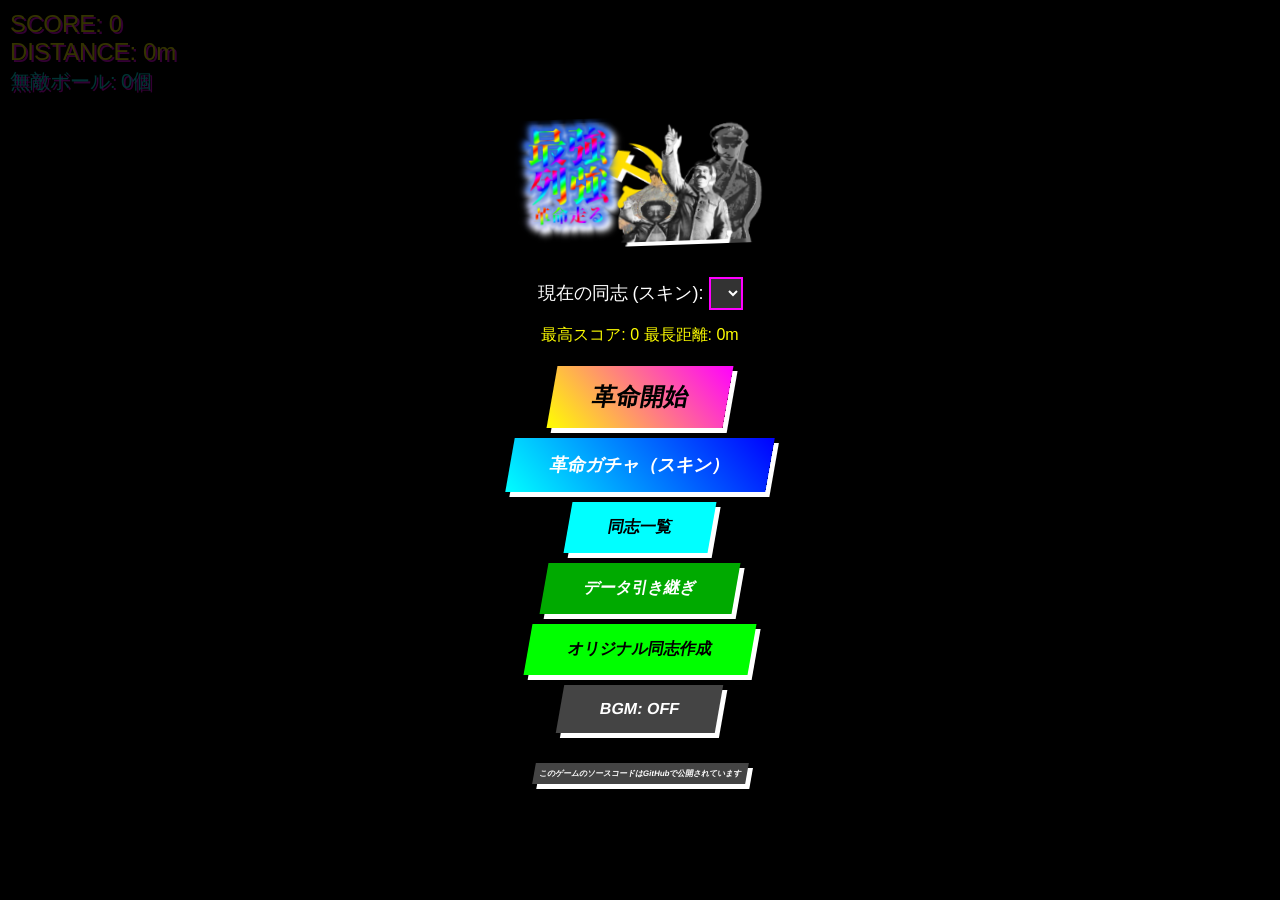
==== index.html @ c0d8f89d "index.html を更新" ====
<!DOCTYPE html>
<html lang="ja">
<head>
    <link rel="apple-touch-icon" sizes="192x192" href="icon192x192.png">
    <link rel="manifest" href="manifest.json">
    <script>
    if ('serviceWorker' in navigator) {
        navigator.serviceWorker.register('sw.js');
    }
    </script>
    <link rel="icon" type="image/x-icon" href="icon.ico">

    <meta charset="UTF-8">
    <meta name="viewport" content="width=device-width, initial-scale=1.0, user-scalable=no, viewport-fit=cover">
    <title>最強列強革命走る</title>
    <style>
        body { 
            margin: 0; 
            overflow: hidden; 
            font-family: 'Impact', sans-serif; 
            background: #000; 
            touch-action: none; 
        }
        
        #game-ui { 
            position: absolute; 
            top: 0; 
            left: 0; 
            width: 100%; 
            height: 100%; 
            pointer-events: none; 
        }
        
        /* スコア・情報表示 */
        #score-board {
            position: absolute; 
            top: calc(10px + env(safe-area-inset-top)); 
            left: calc(10px + env(safe-area-inset-left));
            color: yellow; 
            font-size: 24px; 
            text-shadow: 2px 2px 0 #f0f; 
            z-index: 10; 
        }
        #muteki-count { color: cyan; font-size: 20px; }

        /* 一時停止ボタン */
        #pause-button {
            position: absolute;
            top: calc(10px + env(safe-area-inset-top));
            right: calc(10px + env(safe-area-inset-right));
            font-size: 24px;
            font-weight: bold;
            background: #ff0;
            color: #000;
            border: 2px solid #fff;
            width: 40px;
            height: 40px;
            cursor: pointer;
            pointer-events: auto; /* ★重要 */
            z-index: 15;
            padding: 0;
            line-height: 36px;
        }
        
        /* オーバーレイ共通 */
        #start-screen, #game-over-screen, #gacha-selection-screen, #gacha-screen, #save-load-screen, #pause-screen, #skin-list-screen, #custom-skin-screen {
            position: absolute; top: 0; left: 0; width: 100%; height: 100%;
            background: rgba(0, 0, 0, 0.8);
            display: flex; flex-direction: column; align-items: center; justify-content: center;
            pointer-events: auto; z-index: 20;
            padding-top: env(safe-area-inset-top);
            padding-bottom: env(safe-area-inset-bottom);
            padding-left: env(safe-area-inset-left);
            padding-right: env(safe-area-inset-right);
            box-sizing: border-box;
            overflow-y: auto; /* コンテンツが多い場合にスクロール */
        }
        
        h1 { 
            color: #ff0055; 
            font-size: 40px; 
            margin-bottom: 10px; 
            text-transform: uppercase; 
            transform: rotate(-2deg); 
            text-shadow: 4px 4px 0 #fff; 
            text-align: center;
        }

        /* ▼▼▼ 追加: タイトルロゴ画像用スタイル ▼▼▼ */
        #title-logo {
            max-width: 90%;      /* 画面からはみ出さないように */
            height: auto;        /* 比率を維持 */
            margin-bottom: 20px;
            filter: drop-shadow(4px 4px 0 #fff); /* 元のテキストのような影をつける */
            transform: rotate(-2deg); /* 元のテキストのような傾きをつける */
        }
        /* ▲▲▲ 追加 ▲▲▲ */

        p { color: white; text-align: center; max-width: 80%; }
        
        button {
            background: linear-gradient(45deg, #ff0, #f0f); border: none; padding: 15px 40px;
            font-size: 24px; font-weight: bold; color: #000; cursor: pointer; margin-top: 20px;
            transform: skew(-10deg); box-shadow: 5px 5px 0 #fff;
        }
        button:active { transform: skew(-10deg) translate(2px, 2px); box-shadow: 3px 3px 0 #fff; }
        button:disabled {
            background: #777;
            color: #aaa;
            box-shadow: 5px 5px 0 #555;
            cursor: not-allowed;
        }

        /* ガチャ演出用 */
        #torotuki-container { position: relative; width: 200px; height: 200px; margin-bottom: 20px; }
        #torotuki-img { width: 100%; height: 100%; object-fit: contain; transition: filter 0.1s; }
        #pickaxe { 
            position: absolute; top: -50px; right: -50px; font-size: 60px; 
            transition: transform 0.3s ease-in; opacity: 0; 
        }
        #gacha-info {
            color: white; font-size: 18px; text-align: center;
        }
        .shake { animation: shake 0.5s; }
        @keyframes shake {
            0% { transform: translate(1px, 1px) rotate(0deg); }
            10% { transform: translate(-1px, -2px) rotate(-1deg); }
            /* (中略) */
            100% { transform: translate(1px, -2px) rotate(-1deg); }
        }

        /* データ引き継ぎ用 */
        #save-load-screen textarea {
            width: 80%;
            height: 100px;
            margin-top: 15px;
            font-size: 14px;
        }
        
        #skin-list-container {
            width: 80%; max-width: 500px; height: 60vh; 
            background: #222; border: 2px solid #0ff; 
            overflow-y: auto; padding: 10px; 
            box-sizing: border-box; text-align: left;
        }
        #skin-list-container h3 {
            color: white; margin: 15px 0 5px 0;
            border-bottom: 1px solid #555;
        }
        #skin-list-container div {
            padding: 8px; border-bottom: 1px solid #444; 
            display: flex; justify-content: space-between; 
            align-items: center; flex-wrap: wrap;
        }
        #skin-list-container .owned {
            color: #0f0; font-weight: bold; white-space: nowrap; padding-right: 10px;
        }
        #skin-list-container .not-owned {
            color: #888; white-space: nowrap; padding-right: 10px;
        }
        #skin-list-container .skin-prob {
            color: #ff0; font-size: 14px; white-space: nowrap;
        }


        .hidden { display: none !important; }
    </style>
</head>
<body>

    <img id="custom-skin-gif-source" style="display: none;" crossOrigin="anonymous">
    <div id="game-ui">
        <div id="score-board">
            SCORE: <span id="score-val">0</span><br>
            DISTANCE: <span id="distance-val">0</span>m<br>
            <span id="muteki-count">無敵ボール: 0個</span>
        </div>
        <button id="pause-button" class="hidden" onclick="togglePause()">II</button>
    </div>

    <div id="start-screen">
        <img src="title.png" id="title-logo" alt="最強列強革命走る" width="250px">
        
        <div style="color: white; margin-top: 15px; font-size: 18px;">
            <label>現在の同志 (スキン): </label>
            <select class="skin-selector" onchange="changeSkin(this.value)" style="font-size: 16px; padding: 5px; background: #333; color: white; border: 2px solid #f0f;">
                </select>
        </div>
        
        <p style="color: yellow; font-size: 16px; margin-top: 15px; margin-bottom: 0;">
            <span>
            最高スコア: <span id="high-score-start">0</span>
            最長距離: <span id="high-distance-start">0</span>m
            </span>
        </p>
        
        <button onclick="startGame(false)">革命開始</button>

        <button id="awakening-start-btn" onclick="startAwakeningGame()" class="hidden" style="background: linear-gradient(45deg, #ff0, #f80); color: #000; margin-top: 10px; font-size: 18px;">
            覚醒スタート (5000mから)
        </button>
        <button id="awakening-unlock-btn" onclick="unlockAwakening()" class="hidden" style="background: linear-gradient(45deg, #f00, #a00); color: white; margin-top: 10px; font-size: 18px;">
            覚醒スタート解放 (無敵 200個消費)
        </button>
        <button onclick="openGachaSelection()" style="background: linear-gradient(45deg, #0ff, #00f); color: white; margin-top: 10px; font-size: 18px;">革命ガチャ（スキン）</button>
        <button onclick="openSkinListScreen()" style="background: #0ff; color: #000; margin-top: 10px; font-size: 16px;">同志一覧</button> <button onclick="openSaveLoadScreen()" style="background: #0a0; color: white; margin-top: 10px; font-size: 16px;">データ引き継ぎ</button>
        <button onclick="openCustomSkinScreen()" style="background: #0f0; color: #000; margin-top: 10px; font-size: 16px;">オリジナル同志作成</button>
        <button id="bgm-toggle-start" onclick="toggleBGM()" style="background: #444; color: white; margin-top: 10px; font-size: 16px;">BGM: OFF</button>
        <button onclick="location.href='https://github.com/iamthe000/SaikyoRekkyoKakumeiHashiru/blob/main/index.html'" style="background: #444; color: white;padding: 5px; margin-top: 30px; font-size: 8px;">このゲームのソースコードはGitHubで公開されています</button>

        </div>

    <div id="game-over-screen" class="hidden">
        <h1 style="color: cyan;">粛清されました</h1>
        <p>スコア: <span id="final-score">0</span></p>
        <p>走行距離: <span id="final-distance">0</span>m</p>
        
        <p style="color: yellow; font-size: 16px;">
            <span>(最高スコア: <span id="high-score-over">0</span> | 最長距離: <span id="high-distance-over">0</span>m)</span>
        </p>

        <button onclick="resetGame(false)">再革命</button>

        <button id="awakening-start-btn-over" onclick="startAwakeningGame()" class="hidden" style="background: linear-gradient(45deg, #ff0, #f80); color: #000; margin-top: 10px; font-size: 18px;">
            覚醒スタート (5000mから)
        </button>
        <button id="awakening-unlock-btn-over" onclick="unlockAwakening()" class="hidden" style="background: linear-gradient(45deg, #f00, #a00); color: white; margin-top: 10px; font-size: 18px;">
            覚醒スタート解放 (無敵 200個消費)
        </button>
        <button onclick="openGachaSelection()" style="background: linear-gradient(45deg, #0ff, #00f); color: white; margin-top: 10px; font-size: 18px;">革命ガチャ</button>
        <div style="color: white; margin-top: 15px; font-size: 18px;">
            <label>現在の同志 (スキン): </label>
            <select class="skin-selector" onchange="changeSkin(this.value)" style="font-size: 16px; padding: 5px; background: #333; color: white; border: 2px solid #f0f;">
                </select>
        </div>
        <button onclick="openSkinListScreen()" style="background: #0ff; color: #000; margin-top: 10px; font-size: 16px;">同志一覧</button> <button onclick="openSaveLoadScreen()" style="background: #0a0; color: white; margin-top: 10px; font-size: 16px;">データ引き継ぎ</button>
        <button onclick="openCustomSkinScreen()" style="background: #0f0; color: #000; margin-top: 10px; font-size: 16px;">オリジナル同志作成</button>
        
        <button id="bgm-toggle-over" onclick="toggleBGM()" style="background: #444; color: white; margin-top: 10px; font-size: 16px;">BGM: OFF</button>
        </div>

    <div id="gacha-selection-screen" class="hidden">
        <h1 style="color: #ffaa00;">同志召喚</h1>
        <p>どのガチャを引きますか？</p>

        <button onclick="openGacha('rare')" style="background: linear-gradient(45deg, #f0f, #a0f); color: white; margin-top: 20px; font-size: 20px;">
            資本主義の奴隷ガチャ (レア)
        </button>
        <button onclick="openGacha('normal')" style="background: linear-gradient(45deg, #0ff, #00f); color: white; margin-top: 10px; font-size: 20px;">
            トロツキーワクワクガチャ (ノーマル)
        </button>
        <button onclick="" style="background: #444; color: white; margin-top: 10px; font-size: 16px;" disabled>
            期間限定ガチャ (開発中)
        </button>
        <button onclick="closeGachaSelection()" style="background: #555; font-size: 16px; margin-top: 30px;">戻る</button>
    </div>
    <div id="gacha-screen" class="hidden">
        <h1 id="gacha-title" style="color: #ffaa00;">同志召喚</h1>
        <div id="torotuki-container">
            <img id="torotuki-img" src="" alt="Target">
            <div id="pickaxe">⛏️</div>
        </div>
        <div id="gacha-info">
            <p id="gacha-cost-text"></p>
            <p>所持: <span id="gacha-muteki-count">0</span>個</p>
        </div>
        <div id="gacha-result" style="font-size: 20px; color: yellow; height: 30px;"></div>
        <button id="gacha-button" onclick="runGachaHandler()"></button>
        <button onclick="closeGacha()" style="background: #555; font-size: 16px; margin-top: 10px;">ガチャ選択に戻る</button>
    </div>

    <div id="save-load-screen" class="hidden">
        <h1 style="color: #0a0;">データ引き継ぎ</h1>
        <p>
            セーブ: 現在のデータをコードとして発行します。<br>
            ロード: コードを入力してデータを復元します。
        </p>
        
        <button onclick="generateSaveCode()" style="font-size: 18px;">セーブ (コード発行)</button>
        
        <textarea id="save-load-code" placeholder="ここに発行されたコードを貼り付け"></textarea>
        
        <button onclick="executeLoadCode()" style="background: #00f; color: white; font-size: 18px;">ロード (実行)</button>
        
        <button onclick="closeSaveLoadScreen()" style="background: #555; font-size: 16px; margin-top: 10px;">戻る</button>
    </div>

    <div id="pause-screen" class="hidden">
        <h1 style="color: #ff0;">一時停止</h1>
        <button onclick="togglePause()">革命続行</button>
        <button onclick="returnToStart()" style="background: #888; color: white; margin-top: 10px; font-size: 18px;">革命を中断 (タイトルへ)</button>
    </div>

    <div id="skin-list-screen" class="hidden">
        <h1 style="color: #0ff;">同志一覧</h1>
        <p>所持している同志 (スキン) と、召喚可能な同志の一覧です。</p>
        <div id="skin-list-container">
            </div>
        <button onclick="closeSkinListScreen()" style="background: #555; font-size: 16px; margin-top: 10px;">戻る</button>
    </div>

    <div id="custom-skin-screen" class="hidden">
        <h1 style="color: #0f0;">オリジナル同志作成</h1>
        <p>
            ここに画像をアップロードして、<br>
            あなただけのオリジナル同志（スキン）を作成できます。
        </p>
        <p style="font-size: 16px; color: #ff0; border: 1px solid #ff0; padding: 10px; max-width: 80%;">
            <strong>注意:</strong><br>
            ・アップロードした同志は、このブラウザ（キャッシュ）がクリアされると消えてしまいます。<br>
            ・「データ引き継ぎ」機能では保存されません。<br>
            ・引き継ぎやキャッシュクリア後は、再度アップロードが必要です。
        </p>
        
        <input type="file" id="custom-skin-upload" accept="image/png, image/jpeg, image/gif" style="margin-top: 20px; color: white; font-size: 16px;">
        <div style="margin-top: 15px;">
            <img id="custom-skin-preview" src="" alt="Preview" style="max-width: 150px; max-height: 150px; border: 2px solid #555; background: #333; display: none;">
        </div>
        
        <button id="custom-skin-save" onclick="saveCustomSkin()" style="font-size: 18px;" disabled>この同志で決定</button>
        <button onclick="closeCustomSkinScreen()" style="background: #555; font-size: 16px; margin-top: 10px;">戻る</button>
    </div>


    <audio id="bgm-player" src="bgm.mp3" loop preload="auto"></audio>
    <script src="https://cdnjs.cloudflare.com/ajax/libs/three.js/r128/three.min.js"></script>

    <script>
        // ==========================================
        // 設定・グローバル変数
        // ==========================================
        let scene, camera, renderer;
        let player, playerTexture, textureLoader;
        let clock, delta;
        let isPlaying = false;
        let isPaused = false; 
        let score = 0;
        let speed = 15;
        let distance = 0; // 走行距離
        let highScore = 0; 
        let highDistance = 0; 

        // ▼▼▼ 追加 (覚醒スタート用) ▼▼▼
        let isAwakeningUnlocked = false; 
        const AWAKENING_UNLOCK_COST = 200;
        const AWAKENING_START_DISTANCE = 5000;
        const AWAKENING_START_SPEED = 47; // 5000m到達時の想定スピード (計算値)
        const AWAKENING_START_SCORE = 5000; // 距離と合わせる
        // ▲▲▲ 追加 ▲▲▲

        // --- データ管理 ---
        let mutekiBalls = 0;
        let currentSkin = 'player.png';
        let ownedSkins = new Set(['player.png']); // デフォルトスキン
        const NORMAL_GACHA_COST = 20; // ▼ 変更: トロツキーワクワクガチャのコスト
        const RARE_GACHA_COST = 50; // ▼ 追加: 資本主義の奴隷ガチャのコスト
        let currentGachaType = 'normal'; // ▼ 追加: 現在開いているガチャの種類 ('normal' or 'rare')

        const SKIN_LIST = [
            'player.png', 'player2.jpg', 'player3.jpg', 'player4.jpg', 'player5.jpg', 'player6.jpg', 'player7.jpg', 'player8.jpg', 'player9.jpg', 'player10.jpg', 'player11.jpg', 'player12.jpg', 'player13.jpg', 'player14.jpg', 'player15.jpg', 'player16.jpg', 'player17.jpg'
        ];
        const SAVE_DATA_KEY = 'revolutionRunData';

        // ▼▼▼ 追加/変更 (カスタムスキン用) ▼▼▼
        const CUSTOM_SKIN_ID = 'custom_skin.png'; // カスタムスキンの内部ID
        const CUSTOM_SKIN_KEY = 'revolutionRunCustomSkin'; // localStorageキー (DataURL)
        const CUSTOM_SKIN_TYPE_KEY = 'revolutionRunCustomSkinType'; // ( 'static' or 'gif' )
        let customSkinDataURL = null; // カスタムスキンのData URLを保持
        let isCustomSkinAnimated = false; // カスタムスキンがGIFかどうか
        let customSkinGifElement; // GIFアニメーション用の <img> 要素
        // ▲▲▲ 追加/変更 ▲▲▲

        // レーン設定
        let currentLane = 0; 
        const LANE_WIDTH = 3.0; 
        let targetX = 0;

        // アクション状態
        let isJumping = false;
        let isCrouching = false;
        let jumpVelocity = 0;
        let gravity = -35;
        let crouchTimer = 0;

        // オブジェクト管理
        let obstacles = [];
        let lastObstacleTypes = []; // 障害物生成の履歴
        
        // 画像パス (ガチャのターゲット画像)
        const TOROTUKI_IMG_SRC = 'torotuki.jpg';
        const BERLIN_WALL_IMG_SRC = 'BerlinWall.jpg'; // ▼ 追加: レアガチャ用ターゲット画像

        // BGM用
        let bgmElement;
        let isBGMEnabled = false; 
        const BGM_SAVE_KEY = 'revolutionRunBGM';

        // ガチャ用レアスキン
        const RARE_SKINS = [
            { name: 'fuziwara.jpg', rate: 0.005, rarity: "超絶革命" }, // 0.5%
            { name: 'kora_torotuki.png', rate: 0.005, rarity: "超絶革命" }, // 0.5%
            { name: 'sonbun.jpg', rate: 0.01, rarity: "超革命的" }, // 1%
            { name: 'poru.jpg', rate: 0.01, rarity: "超革命的" }, // 1%
            { name: 'ejof.png', rate: 0.01, rarity: "超革命的" }, 
            { name: 'matoryo.png', rate: 0.1, rarity: "超革命的" }, // 10%
            { name: TOROTUKI_IMG_SRC, rate: 0.01, rarity: "革命的" } // 1% (元の1%)
        ];

        // ==========================================
        // 初期化・セットアップ
        // ==========================================
        function init() {
            textureLoader = new THREE.TextureLoader(); 
            
            // シーン
            scene = new THREE.Scene();
            scene.background = new THREE.Color(0x110022); 
            scene.fog = new THREE.FogExp2(0x110022, 0.02);

            // カメラ
            camera = new THREE.PerspectiveCamera(60, window.innerWidth / window.innerHeight, 0.1, 100);
            camera.position.set(0, 9, 12);
            camera.lookAt(0, 0, -5);

            // レンダラー
            renderer = new THREE.WebGLRenderer({ antialias: true });
            renderer.setSize(window.innerWidth, window.innerHeight);
            renderer.shadowMap.enabled = true;
            document.body.appendChild(renderer.domElement);

            // ライト
            const ambientLight = new THREE.AmbientLight(0xffffff, 0.6);
            scene.add(ambientLight);
            const dirLight = new THREE.DirectionalLight(0xffffff, 0.8);
            dirLight.position.set(10, 20, 10);
            dirLight.castShadow = true;
            scene.add(dirLight);

            // 床
            const gridHelper = new THREE.GridHelper(200, 100, 0xff0055, 0x222222);
            gridHelper.position.y = 0;
            scene.add(gridHelper);

            // プレイヤー生成
            createPlayer();

            // ▼ 変更: 初期化時の画像セットアップを削除し、openGachaSelectionへ移譲
            // setupGachaImages(); 
            // ▲ 変更

            // ▼▼▼ 追加/変更 ▼▼▼
            setupCustomSkinUploader();
            customSkinGifElement = document.getElementById('custom-skin-gif-source');
            // ▲▲▲ 追加/変更 ▲▲▲

            // イベントリスナー
            window.addEventListener('resize', onWindowResize);
            setupInputs(); 

            // BGMセットアップ
            bgmElement = document.getElementById('bgm-player');
            loadBGMSetting(); 
            updateBGMButtonUI();
            bgmElement.muted = true; 

            // ★ロード処理
            loadData(); // この中でスキンセレクターUIとハイスコアUIと覚醒UIが更新される

            // ループ開始
            clock = new THREE.Clock();
            animate();
        }

        // プレイヤー作成
        function createPlayer() {
            const geometry = new THREE.PlaneGeometry(1.5, 1.5);
            const material = new THREE.MeshBasicMaterial({ 
                map: null, 
                transparent: true, 
                side: THREE.DoubleSide 
            });
            player = new THREE.Mesh(geometry, material);
            player.position.y = 0.75;
            scene.add(player);
            applySkin(currentSkin);
        }

        // ▼▼▼ 変更 (GIF対応のため applySkin を大幅に変更) ▼▼▼
        // スキンを適用する関数
        function applySkin(skinName) {
            
            const onTextureError = (err) => {
                console.error('スキン画像の読み込み失敗:', skinName, err);
                if (player) {
                    player.material.map = createPlaceholderTexture('#ffffff');
                    player.material.needsUpdate = true;
                }
            };

            if (skinName === CUSTOM_SKIN_ID) {
                // --- カスタムスキンの場合 ---
                if (isCustomSkinAnimated && customSkinDataURL) {
                    // 1. アニメーションGIF の場合
                    try {
                        // <img> 要素のsrcをセット
                        if (customSkinGifElement.src !== customSkinDataURL) {
                            customSkinGifElement.src = customSkinDataURL;
                        }
                        
                        // <img> 要素から新しいTextureを作成
                        const gifTexture = new THREE.Texture(customSkinGifElement);
                        gifTexture.needsUpdate = true; // 最初のフレームをアップロード
                        
                        if (player) {
                            player.material.map = gifTexture;
                            player.material.needsUpdate = true;
                        }
                        currentSkin = skinName;

                    } catch (e) {
                        onTextureError(e);
                    }
                } else if (customSkinDataURL) {
                    // 2. 静止画 (PNG/JPG) の場合
                    textureLoader.load(customSkinDataURL, 
                        (tex) => {
                            if (player) {
                                player.material.map = tex;
                                player.material.needsUpdate = true;
                            }
                            currentSkin = skinName; 
                        },
                        undefined, 
                        onTextureError
                    );
                } else {
                    // 3. データが失われている場合
                    console.warn("カスタムスキンが選択されていますが、データが見つかりません。デフォルトに戻します。");
                    applySkin('player.png'); // デフォルトスキンを適用
                    currentSkin = 'player.png'; // currentSkinもリセット
                    return;
                }
            } else {
                // --- 通常のスキンの場合 ---
                textureLoader.load(skinName, 
                    (tex) => {
                        if (player) {
                            player.material.map = tex;
                            player.material.needsUpdate = true;
                        }
                        currentSkin = skinName; 
                    },
                    undefined, 
                    onTextureError
                );
            }
        }
        // ▲▲▲ 変更 ▲▲▲

        // 画像がない場合の代替テクスチャ生成
        function createPlaceholderTexture(color) {
            const canvas = document.createElement('canvas');
            canvas.width = 128; canvas.height = 128;
            const ctx = canvas.getContext('2d');
            ctx.fillStyle = color;
            ctx.beginPath(); ctx.arc(64, 64, 60, 0, Math.PI*2); ctx.fill();
            ctx.fillStyle = 'black';
            ctx.fillRect(40, 45, 15, 25); ctx.fillRect(73, 45, 15, 25);
            ctx.beginPath(); ctx.arc(64, 85, 20, 0, Math.PI, false); ctx.stroke();
            return new THREE.CanvasTexture(canvas);
        }

        // 「無敵」ボールのテクスチャ生成
        function createMutekiTexture() {
            const canvas = document.createElement('canvas');
            canvas.width = 128; canvas.height = 128;
            const ctx = canvas.getContext('2d');
            ctx.fillStyle = `hsl(${Math.random() * 360}, 100%, 50%)`;
            ctx.beginPath(); ctx.arc(64, 64, 64, 0, Math.PI*2); ctx.fill();
            ctx.fillStyle = 'white';
            ctx.font = 'bold 40px Arial';
            ctx.textAlign = 'center';
            ctx.textBaseline = 'middle';
            ctx.fillText('無敵', 64, 64);
            return new THREE.CanvasTexture(canvas);
        }

        // ==========================================
        // ゲームループ
        // ==========================================
        function animate() {
            requestAnimationFrame(animate);
            delta = clock.getDelta();

            if (isPlaying && !isPaused) {
                updateGame(delta);
            }
            
            // ▼▼▼ 追加 (GIFアニメーションの更新) ▼▼▼
            if (currentSkin === CUSTOM_SKIN_ID && isCustomSkinAnimated && player.material.map) {
                // GIFが設定されている場合、毎フレームテクスチャを更新
                player.material.map.needsUpdate = true;
            }
            // ▲▲▲ 追加 ▲▲▲

            renderer.render(scene, camera);
        }

        function updateGame(dt) {
            speed += dt * 0.2;
            score += Math.floor(speed * dt);
            distance += speed * dt; // 走行距離を加算
            
            // UI更新
            document.getElementById('score-val').innerText = score;
            document.getElementById('distance-val').innerText = Math.floor(distance);

            player.position.x += (targetX - player.position.x) * 10 * dt;

            if (isJumping) {
                player.position.y += jumpVelocity * dt;
                jumpVelocity += gravity * dt;

                if (isCrouching) {
                    player.scale.y = THREE.MathUtils.lerp(player.scale.y, 0.5, 15 * dt);
                    if (player.position.y <= 0.375) { 
                        player.position.y = 0.375;
                        isJumping = false;
                        jumpVelocity = 0;
                    }
                } else {
                    player.scale.y = THREE.MathUtils.lerp(player.scale.y, 1.0, 15 * dt);
                    if (player.position.y <= 0.75) {
                        player.position.y = 0.75;
                        isJumping = false;
                        jumpVelocity = 0;
                    }
                }
            
            } else if (isCrouching) {
                player.scale.y = THREE.MathUtils.lerp(player.scale.y, 0.5, 15 * dt);
                player.position.y = 0.375;
                crouchTimer -= dt; 
                if (crouchTimer <= 0) { 
                    isCrouching = false;
                }

            } else {
                player.scale.y = THREE.MathUtils.lerp(player.scale.y, 1.0, 15 * dt);
                player.position.y = 0.75;
            }

            player.lookAt(camera.position);

            if (Math.random() < 0.05) {
                spawnObstacle();
            }

            for (let i = obstacles.length - 1; i >= 0; i--) {
                let obj = obstacles[i];
                obj.position.z += speed * dt;

                if (obj.userData.type === 'ball') {
                    obj.rotation.y += 5 * dt;
                    obj.rotation.x += 2 * dt;
                }

                if (Math.abs(obj.position.z - player.position.z) < 0.8) {
                    if (Math.abs(obj.position.x - player.position.x) < 1.0) {
                        checkCollision(obj, i);
                    }
                }

                if (obj.position.z > 5) {
                    scene.remove(obj);
                    obstacles.splice(i, 1);
                }
            }
        }

        // ==========================================
        // 障害物・アイテム生成
        // ==========================================
        function spawnObstacle() {
            if (obstacles.length > 0) {
                const lastObj = obstacles[obstacles.length - 1];
                if (lastObj.position.z > -25) return;
            }

            const laneIndex = Math.floor(Math.random() * 3) - 1; // -1, 0, 1
            const posX = laneIndex * LANE_WIDTH;
            let typeRand = Math.random();

            // 3連続で紫の壁(pillar)が出現するのを防ぐ
            if (lastObstacleTypes.length === 2 && lastObstacleTypes.every(t => t === 'pillar')) {
                typeRand = Math.random() * 0.7; // pillarでない障害物を強制的に生成
            }

            let mesh;
            let type = '';

            if (typeRand < 0.2) {
                const geometry = new THREE.SphereGeometry(0.5, 16, 16);
                const material = new THREE.MeshBasicMaterial({ map: createMutekiTexture() });
                mesh = new THREE.Mesh(geometry, material);
                mesh.position.set(posX, 0.5, -50);
                type = 'ball';
            } else if (typeRand < 0.5) {
                const geometry = new THREE.BoxGeometry(2.5, 1.2, 0.5);
                const material = new THREE.MeshStandardMaterial({ color: 0xff0000 });
                mesh = new THREE.Mesh(geometry, material);
                mesh.position.set(posX, 0.6, -50);
                type = 'wall';
            } else if (typeRand < 0.7) {
                const geometry = new THREE.CylinderGeometry(1.5, 1.5, 1.0, 16, 1, true, 0, Math.PI);
                const material = new THREE.MeshStandardMaterial({ color: 0x888888, side: THREE.DoubleSide });
                mesh = new THREE.Mesh(geometry, material);
                mesh.rotation.z = Math.PI / 2; 
                mesh.rotation.y = Math.PI / 2;
                mesh.position.set(posX, 0.5, -50);
                type = 'tunnel';
            } else {
                const geometry = new THREE.BoxGeometry(1, 4, 1);
                const material = new THREE.MeshStandardMaterial({ color: 0x5500aa });
                mesh = new THREE.Mesh(geometry, material);
                mesh.position.set(posX, 2, -50);
                type = 'pillar';
            }

            // 履歴を更新
            lastObstacleTypes.push(type);
            if (lastObstacleTypes.length > 2) {
                lastObstacleTypes.shift();
            }

            mesh.userData = { type: type, isObstacle: true };
            scene.add(mesh);
            obstacles.push(mesh);
        }

        // ==========================================
        // 当たり判定ロジック
        // ==========================================
        function checkCollision(obj, index) {
            const type = obj.userData.type;

            if (type === 'ball') {
                mutekiBalls++;
                score += 1000;
                updateMutekiCountUI();
                updateAwakeningUI(); 
                saveData(); 
                scene.remove(obj);
                obstacles.splice(index, 1);
            } else if (type === 'wall') {
                if (player.position.y < 1.2) {
                    gameOver();
                }
            } else if (type === 'tunnel') {
                if (!isCrouching) {
                    gameOver();
                }
            } else if (type === 'pillar') {
                gameOver();
            }
        }

        // 無敵ボールのUIを更新する関数
        function updateMutekiCountUI() {
            document.getElementById('muteki-count').innerText = `無敵ボール: ${mutekiBalls}個`;
        }

        // ==========================================
        // 入力処理 (スマホスワイプ対応)
        // ==========================================
        function setupInputs() {
            document.addEventListener('keydown', (e) => {
                if (!isPlaying) return;

                if (e.code === 'KeyP' || e.code === 'Escape') {
                    togglePause();
                    return; 
                }
                if (isPaused) return; 

                if (e.code === 'ArrowLeft') moveLane(-1);
                if (e.code === 'ArrowRight') moveLane(1);
                if (e.code === 'ArrowUp') doJump();
                if (e.code === 'ArrowDown') doCrouch();
            });

            let touchStartX = 0;
            let touchStartY = 0;

            document.addEventListener('touchstart', (e) => {
                if (!isPlaying || isPaused) return; 
                touchStartX = e.touches[0].clientX;
                touchStartY = e.touches[0].clientY;
            }, { passive: true });

            document.addEventListener('touchend', (e) => {
                if (!isPlaying || isPaused) return;
                let touchEndX = e.changedTouches[0].clientX;
                let touchEndY = e.changedTouches[0].clientY;
                let diffX = touchEndX - touchStartX;
                let diffY = touchEndY - touchStartY;

                if (Math.abs(diffX) > Math.abs(diffY)) {
                    if (Math.abs(diffX) > 30) {
                        if (diffX > 0) moveLane(1);
                        else moveLane(-1);
                    }
                } 
                else {
                    if (Math.abs(diffY) > 30) {
                        if (diffY < 0) doJump();
                        else doCrouch();
                    }
                }
            }, false);
        }

        function moveLane(dir) {
            currentLane += dir;
            if (currentLane < -1) currentLane = -1;
            if (currentLane > 1) currentLane = 1;
            targetX = currentLane * LANE_WIDTH;
        }

        function doJump() {
            if (!isJumping) {
                isJumping = true;
                jumpVelocity = 12;
            }
        }

        function doCrouch() {
            if (isJumping) {
                if (jumpVelocity > -15) { 
                    jumpVelocity = -25;
                }
            } else { 
                isCrouching = true;
                crouchTimer = 0.8; 
            }
        }

        // ==========================================
        // ゲーム進行管理
        // ==========================================

        function togglePause() {
            if (!isPlaying) return; 

            isPaused = !isPaused;
            const pauseScreen = document.getElementById('pause-screen');

            if (isPaused) {
                pauseScreen.classList.remove('hidden');
                if (bgmElement) {
                    bgmElement.pause(); 
                }
            } else {
                pauseScreen.classList.add('hidden');
                playBGM(); 
            }
        }

        function returnToStart() {
            document.getElementById('pause-screen').classList.add('hidden');
            document.getElementById('pause-button').classList.add('hidden');
            
            isPlaying = false;
            isPaused = false;
            
            if (bgmElement) {
                bgmElement.pause();
                bgmElement.currentTime = 0; 
            }

            document.getElementById('start-screen').classList.remove('hidden');
            
            obstacles.forEach(o => scene.remove(o));
            obstacles = [];
            
            resetGameVals();
            updateSkinSelectorUI();
            updateHighScoreUI(); 
            updateAwakeningUI(); 
        }


        function startGame(isAwakening = false) { 
            document.getElementById('start-screen').classList.add('hidden');
            resetGameVals(isAwakening); 
            isPlaying = true;
            playBGM(); 
            document.getElementById('pause-button').classList.remove('hidden'); 
        }

        function gameOver() {
            isPlaying = false;
            document.getElementById('pause-button').classList.add('hidden'); 
            
            if (score > highScore) {
                highScore = score;
            }
            const finalDist = Math.floor(distance);
            if (finalDist > highDistance) {
                highDistance = finalDist;
            }
            saveData(); 
            updateHighScoreUI();
            updateAwakeningUI(); 
            
            document.getElementById('game-over-screen').classList.remove('hidden');
            document.getElementById('final-score').innerText = score;
            document.getElementById('final-distance').innerText = finalDist;
            updateSkinSelectorUI();
        }

        function resetGame(isAwakening = false) { 
            document.getElementById('game-over-screen').classList.add('hidden');
            resetGameVals(isAwakening); 
            obstacles.forEach(o => scene.remove(o));
            obstacles = [];
            isPlaying = true;
            playBGM(); 
            document.getElementById('pause-button').classList.remove('hidden'); 
        }

        function resetGameVals(isAwakening = false) { 
            if (isAwakening) {
                score = AWAKENING_START_SCORE;
                speed = AWAKENING_START_SPEED;
                distance = AWAKENING_START_DISTANCE;
            } else {
                score = 0;
                speed = 15;
                distance = 0; 
            }
            
            currentLane = 0;
            targetX = 0;
            player.position.x = 0;
            
            isJumping = false;
            isCrouching = false;
            isPaused = false; 
            jumpVelocity = 0;
            crouchTimer = 0;
            
            document.getElementById('score-val').innerText = score;
            document.getElementById('distance-val').innerText = Math.floor(distance);
            updateMutekiCountUI();
        }

        function onWindowResize() {
            camera.aspect = window.innerWidth / window.innerHeight;
            camera.updateProjectionMatrix();
            renderer.setSize(window.innerWidth, window.innerHeight);
        }

        // ==========================================
        // BGM管理
        // ==========================================

        function playBGM() {
            if (isBGMEnabled && bgmElement && !isPaused) {
                bgmElement.muted = false; 
                const promise = bgmElement.play();
                if (promise !== undefined) {
                    promise.catch(error => {
                        console.warn("BGMの自動再生がブロックされました。", error);
                        isBGMEnabled = false; 
                        bgmElement.muted = true;
                        saveBGMSetting();
                        updateBGMButtonUI();
                    });
                }
            }
        }

        function toggleBGM() {
            isBGMEnabled = !isBGMEnabled;
            
            if (isBGMEnabled) {
                playBGM(); 
            } else {
                bgmElement.pause(); 
                bgmElement.muted = true;
            }
            
            saveBGMSetting();
            updateBGMButtonUI();
        }

        function updateBGMButtonUI() {
            const text = isBGMEnabled ? "BGM: ON" : "BGM: OFF";
            const color = isBGMEnabled ? "linear-gradient(45deg, #0f0, #0a0)" : "#444"; 
            
            const btn1 = document.getElementById('bgm-toggle-start');
            if (btn1) {
                btn1.innerText = text;
                btn1.style.background = color;
            }
            
            const btn2 = document.getElementById('bgm-toggle-over');
            if (btn2) {
                btn2.innerText = text;
                btn2.style.background = color;
            }
        }

        function saveBGMSetting() {
            try {
                localStorage.setItem(BGM_SAVE_KEY, JSON.stringify({ enabled: isBGMEnabled }));
            } catch (e) {
                console.error("BGM設定の保存に失敗", e);
            }
        }

        function loadBGMSetting() {
            try {
                const setting = localStorage.getItem(BGM_SAVE_KEY);
                if (setting) {
                    isBGMEnabled = JSON.parse(setting).enabled || false;
                }
            } catch (e) {
                console.error("BGM設定のロードに失敗", e);
                isBGMEnabled = false;
            }
        }

        // ==========================================
        // スキン選択システム
        // ==========================================

        function updateSkinSelectorUI() {
            const selectors = document.querySelectorAll('.skin-selector');
            if (selectors.length === 0) return;

            selectors.forEach(selector => {
                selector.innerHTML = ''; 
                ownedSkins.forEach(skinName => {
                    const option = document.createElement('option');
                    option.value = skinName;
                    
                    if (skinName === CUSTOM_SKIN_ID) {
                        option.innerText = 'オリジナル同志';
                    } else {
                        option.innerText = skinName.replace('.png', '').replace('.jpg', ''); 
                    }

                    if (skinName === currentSkin) {
                        option.selected = true;
                    }
                    selector.appendChild(option);
                });
            });
        }

        function changeSkin(skinName) {
            if (ownedSkins.has(skinName)) {
                applySkin(skinName);
                saveData(); 
                console.log(`スキンを ${skinName} に変更しました。`);
                updateSkinSelectorUI();
            }
        }

        // ==========================================
        // ガチャシステム (大改修)
        // ==========================================

        // ▼ 追加: ガチャ選択画面の表示
        function openGachaSelection() {
            document.getElementById('gacha-selection-screen').classList.remove('hidden');
            document.getElementById('gacha-screen').classList.add('hidden');
            document.getElementById('start-screen').classList.add('hidden');
            document.getElementById('game-over-screen').classList.add('hidden');
        }

        // ▼ 追加: ガチャ選択画面を閉じる
        function closeGachaSelection() {
            document.getElementById('gacha-selection-screen').classList.add('hidden');
            if (isPlaying || isPaused) {
                document.getElementById('pause-screen').classList.remove('hidden');
            } else {
                document.getElementById('start-screen').classList.remove('hidden');
            }
        }

        // ▼ 変更: 選択されたガチャ画面の表示
        function openGacha(type) {
            currentGachaType = type;
            document.getElementById('gacha-selection-screen').classList.add('hidden');
            document.getElementById('gacha-screen').classList.remove('hidden');
            
            document.getElementById('gacha-result').innerText = "";
            document.getElementById('gacha-muteki-count').innerText = mutekiBalls;
            
            updateGachaScreen(type);
        }

        // ▼ 追加: ガチャ画面のUIを更新
        function updateGachaScreen(type) {
            const img = document.getElementById('torotuki-img');
            const gachaButton = document.getElementById('gacha-button');
            const pickaxe = document.getElementById('pickaxe');
            const gachaTitle = document.getElementById('gacha-title');
            const gachaCostText = document.getElementById('gacha-cost-text');
            let cost = 0;

            pickaxe.style.opacity = '0';
            pickaxe.style.transform = 'translate(0, 0) rotate(0deg)';

            if (type === 'normal') {
                cost = NORMAL_GACHA_COST;
                gachaTitle.innerText = "トロツキーワクワクガチャ";
                img.src = TOROTUKI_IMG_SRC;
                gachaButton.innerText = `ピッケル投擲 (${cost}個消費)`;
                // ▼ 修正: レア同志が出ないことを明記
                gachaCostText.innerHTML = `1回: 無敵ボール ${cost}個<br>一般同志`;
                gachaButton.onclick = runNormalGacha;
            } else if (type === 'rare') {
                cost = RARE_GACHA_COST;
                gachaTitle.innerText = "資本主義の奴隷ガチャ";
                img.src = BERLIN_WALL_IMG_SRC; // 新しいターゲット画像
                gachaButton.innerText = `ピッケル投擲 (${cost}個消費)`;
                gachaCostText.innerHTML = `1回: 無敵ボール ${cost}個<br><span style="color: #f00;">レア同志以外は虚無（何も得られない）</span>`;
                gachaButton.onclick = runRareGacha;
            } else {
                // ここには来ない想定
                return;
            }

            // 画像エラーハンドリング (再設定)
            img.onerror = function() {
                const c = document.createElement('canvas');
                c.width = 200; c.height = 200;
                const x = c.getContext('2d');
                x.fillStyle = '#ccc'; x.fillRect(0,0,200,200);
                x.fillStyle = '#000'; x.font = '30px Arial'; x.textAlign = 'center';
                x.fillText('Target', 100, 100);
                img.src = c.toDataURL();
            };

            gachaButton.disabled = (mutekiBalls < cost);
        }

        // ▼ 変更: ガチャ画面から選択画面へ戻る
        function closeGacha() {
            document.getElementById('gacha-screen').classList.add('hidden');
            openGachaSelection(); // ガチャ選択画面に戻る
        }

        // ▼ 変更: runGachaを削除し、runGachaHandlerで分岐
        function runGachaHandler() {
            if (currentGachaType === 'normal') {
                runNormalGacha();
            } else if (currentGachaType === 'rare') {
                runRareGacha();
            }
        }

        // ▼ 追加: ノーマルガチャの実行ロジック (レア排出ロジックを削除)
        function runNormalGacha() {
            const cost = NORMAL_GACHA_COST;
            if (mutekiBalls < cost) {
                document.getElementById('gacha-result').innerText = "無敵ボールが足りません！";
                return;
            }

            const gachaButton = document.getElementById('gacha-button');
            gachaButton.disabled = true;

            mutekiBalls -= cost;
            updateMutekiCountUI(); 
            document.getElementById('gacha-muteki-count').innerText = mutekiBalls; 
            updateAwakeningUI(); 
            
            const pickaxe = document.getElementById('pickaxe');
            const imgContainer = document.getElementById('torotuki-container');
            
            pickaxe.style.opacity = '1';
            pickaxe.style.top = '-50px';
            pickaxe.style.right = '-50px';
            
            setTimeout(() => {
                pickaxe.style.transform = 'translate(-80px, 80px) rotate(-45deg)'; 
                
                setTimeout(() => {
                    imgContainer.classList.add('shake');
                    
                    setTimeout(() => {
                        imgContainer.classList.remove('shake');
                        
                        let newSkin = "";
                        let resultText = "";
                        
                        // レアスキン（トロツキー）判定ロジックを完全に削除しました。
                        // 常にノーマルスキンのみを抽選します。

                        // 未所持のノーマルスキンを探す
                        const availableNormalSkins = SKIN_LIST.filter(s => !ownedSkins.has(s) && s !== CUSTOM_SKIN_ID && s !== TOROTUKI_IMG_SRC);
                        
                        if (availableNormalSkins.length > 0) {
                            // 未所持のノーマルスキンがあれば確定排出
                            newSkin = availableNormalSkins[Math.floor(Math.random() * availableNormalSkins.length)];
                            ownedSkins.add(newSkin);
                            updateSkinSelectorUI(); 
                            resultText = `新規同志 [${newSkin}] を召喚！`;
                        } else {
                            // 全て所持していれば、ランダムで再排出
                            // カスタムスキンとレア判定画像を除外したリストから選ぶ
                            const allNormalSkins = SKIN_LIST.filter(s => s !== CUSTOM_SKIN_ID && s !== TOROTUKI_IMG_SRC);
                            newSkin = allNormalSkins[Math.floor(Math.random() * allNormalSkins.length)];
                            resultText = `同志 [${newSkin}] は既に所持しています`;
                        }
                        
                        // ★★★ 修正箇所: innerText -> innerHTML ★★★
                        document.getElementById('gacha-result').innerHTML = resultText;
                        saveData();

                        if (mutekiBalls >= cost) {
                            gachaButton.disabled = false;
                        }

                    }, 500);
                }, 300);
            }, 100);
        }
        
        // ▼ 追加: レアガチャの実行ロジック
        function runRareGacha() {
            const cost = RARE_GACHA_COST;
            if (mutekiBalls < cost) {
                document.getElementById('gacha-result').innerText = "無敵ボールが足りません！";
                return;
            }

            const gachaButton = document.getElementById('gacha-button');
            gachaButton.disabled = true;

            mutekiBalls -= cost;
            updateMutekiCountUI(); 
            document.getElementById('gacha-muteki-count').innerText = mutekiBalls; 
            updateAwakeningUI();
            
            const pickaxe = document.getElementById('pickaxe');
            const imgContainer = document.getElementById('torotuki-container');
            
            pickaxe.style.opacity = '1';
            pickaxe.style.top = '-50px';
            pickaxe.style.right = '-50px';
            
            setTimeout(() => {
                pickaxe.style.transform = 'translate(-80px, 80px) rotate(-45deg)'; 
                
                setTimeout(() => {
                    imgContainer.classList.add('shake');
                    
                    setTimeout(() => {
                        imgContainer.classList.remove('shake');
                        
                        let newSkin = "";
                        let resultText = "";
                        let hit = false;
                        const rand = Math.random();
                        let cumulativeRate = 0.0;
                        
                        // ★修正★: トロツキー(torotuki)を除外するフィルタを削除し、排出可能にしました。
                        // const rareSkinsExcludingTrotsky = RARE_SKINS.filter(s => s.name !== TOROTUKI_IMG_SRC); 

                        // レアスキン判定
                        for (const rare of RARE_SKINS) { // 全てのレアスキンから判定
                            cumulativeRate += rare.rate;
                            if (rand < cumulativeRate) {
                                newSkin = rare.name;
                                if (ownedSkins.has(newSkin)) {
                                    resultText = `★${rare.rarity}!!★ [${newSkin}] は既に所持しています`;
                                } else {
                                    ownedSkins.add(newSkin);
                                    updateSkinSelectorUI(); 
                                    resultText = `<span style="color: #f0f;">★★★${rare.rarity}同志 [${newSkin}] を召喚!!!★★★</span>`;
                                }
                                hit = true;
                                break; 
                            }
                        }

                        // 虚無判定 (レアスキンにヒットしなかった場合)
                        if (!hit) {
                            resultText = `<span style="color: #aaa;">虚無... 資本主義の奴隷からは何も得られませんでした...</span>`;
                        }
                        
                        document.getElementById('gacha-result').innerHTML = resultText;
                        saveData();

                        if (mutekiBalls >= cost) {
                            gachaButton.disabled = false;
                        }

                    }, 500);
                }, 300);
            }, 100);
        }
        // ▲ 追加 ▲

        // ==========================================
        // ★★★ スキン一覧 & ハイスコアUI ★★★
        // ==========================================

        function updateHighScoreUI() {
            const hsStart = document.getElementById('high-score-start');
            const hdStart = document.getElementById('high-distance-start');
            const hsOver = document.getElementById('high-score-over');
            const hdOver = document.getElementById('high-distance-over');
            
            if (hsStart) hsStart.innerText = highScore;
            if (hdStart) hdStart.innerText = highDistance;
            if (hsOver) hsOver.innerText = highScore;
            if (hdOver) hdOver.innerText = highDistance;
        }

        function openSkinListScreen() {
            document.getElementById('skin-list-screen').classList.remove('hidden');
            populateSkinList();
        }

        function closeSkinListScreen() {
            document.getElementById('skin-list-screen').classList.add('hidden');
        }

        function populateSkinList() {
            const container = document.getElementById('skin-list-container');
            container.innerHTML = ''; 
            
            const defaultSkin = 'player.png';
            const rareSkinNames = RARE_SKINS.map(s => s.name);
            const normalSkinNames = SKIN_LIST.filter(s => s !== defaultSkin && !rareSkinNames.includes(s) && s !== CUSTOM_SKIN_ID);

            let html = '';
            
            if (ownedSkins.has(CUSTOM_SKIN_ID)) {
                html += `<h3 style="color: #0f0;">オリジナル同志</h3>`;
                html += createSkinListEntry(CUSTOM_SKIN_ID, null);
            }

            // Default Skin
            html += `<h3>デフォルト</h3>`;
            html += createSkinListEntry(defaultSkin, null);
            
            // Rare Skins
            html += `<h3 style="color: #ffaa00;">革命的同志 (レア)</h3>`;
            RARE_SKINS.forEach(rareInfo => {
                html += createSkinListEntry(rareInfo.name, rareInfo);
            });

            // Normal Skins
            html += `<h3 style="color: #ccc;">一般同志</h3>`;
            normalSkinNames.forEach(skinName => {
                html += createSkinListEntry(skinName, null);
            });

            container.innerHTML = html;
        }

        function createSkinListEntry(skinName, rareInfo) {
            const isOwned = ownedSkins.has(skinName);

            let nameDisplay = skinName.replace('.png', '').replace('.jpg', '');
            if (skinName === CUSTOM_SKIN_ID) {
                nameDisplay = 'オリジナル同志';
            }

            let probabilityText = "";

            if (rareInfo) {
                let percent = (rareInfo.rate * 100).toFixed(3).replace(/\.?0+$/, ""); // 小数点以下を整形
                
                // ★修正★: 常に「レアガチャ」と表示するように条件分岐を削除
                probabilityText = ` (${rareInfo.rarity}, レアガチャ ${percent}%)`;
            
            } else if (skinName === CUSTOM_SKIN_ID) {
                probabilityText = isCustomSkinAnimated ? " (カスタム, GIF)" : " (カスタム)";
            } else if (skinName !== 'player.png') {
                probabilityText = " (ノーマルガチャ)";
            } else {
                probabilityText = " (初期)";
            }
            
            const ownedClass = isOwned ? 'owned' : 'not-owned';
            const ownedText = isOwned ? '[所持]' : '[未所持]';
            
            let entry = `<div>
                            <span class="${ownedClass}">${ownedText} ${nameDisplay}</span>
                            <span class="skin-prob">${probabilityText}</span>
                         </div>`;
            return entry;
        }

        // ==========================================
        // ★★★ カスタムスキン機能 ★★★ (GIF対応)
        // ==========================================

        function setupCustomSkinUploader() {
            const uploader = document.getElementById('custom-skin-upload');
            const preview = document.getElementById('custom-skin-preview');
            const saveButton = document.getElementById('custom-skin-save');

            uploader.addEventListener('change', (event) => {
                const file = event.target.files[0];
                if (file) {
                    saveButton.dataset.fileType = file.type; 

                    const reader = new FileReader();
                    reader.onload = (e) => {
                        preview.src = e.target.result;
                        preview.style.display = 'block';
                        saveButton.disabled = false;
                    };
                    reader.readAsDataURL(file);
                } else {
                    preview.src = '';
                    preview.style.display = 'none';
                    saveButton.disabled = true;
                    saveButton.dataset.fileType = ''; 
                }
            });
        }

        function openCustomSkinScreen() {
            document.getElementById('custom-skin-screen').classList.remove('hidden');
            // UIをリセット
            document.getElementById('custom-skin-upload').value = null;
            document.getElementById('custom-skin-preview').style.display = 'none';
            document.getElementById('custom-skin-save').disabled = true;
            document.getElementById('custom-skin-save').dataset.fileType = '';
        }

        function closeCustomSkinScreen() {
            document.getElementById('custom-skin-screen').classList.add('hidden');
        }

        function saveCustomSkin() {
            const preview = document.getElementById('custom-skin-preview');
            const saveButton = document.getElementById('custom-skin-save');
            const dataURL = preview.src;
            const fileType = saveButton.dataset.fileType; 

            if (dataURL) {
                try {
                    // カスタムスキンを専用キーでlocalStorageに保存
                    localStorage.setItem(CUSTOM_SKIN_KEY, dataURL);
                    customSkinDataURL = dataURL; 
                    
                    if (fileType === 'image/gif') {
                        localStorage.setItem(CUSTOM_SKIN_TYPE_KEY, 'gif');
                        isCustomSkinAnimated = true;
                        customSkinGifElement.src = dataURL; // <img>要素にすぐ反映
                    } else {
                        localStorage.setItem(CUSTOM_SKIN_TYPE_KEY, 'static');
                        isCustomSkinAnimated = false;
                    }
                    
                    if (!ownedSkins.has(CUSTOM_SKIN_ID)) {
                        ownedSkins.add(CUSTOM_SKIN_ID);
                    }
                    
                    // 新しいスキンを即座に適用し、(currentSkinとして)保存する
                    changeSkin(CUSTOM_SKIN_ID); // これが applySkin と saveData を呼ぶ
                    updateSkinSelectorUI(); // ドロップダウンを更新

                    alert("オリジナル同志を作成しました！");
                    closeCustomSkinScreen();

                } catch (e) {
                    console.error("カスタムスキンの保存に失敗", e);
                    alert("スキンの保存に失敗しました。画像が大きすぎる可能性があります。");
                }
            }
        }

        // ==========================================
        // データ引き継ぎ (セーブ/ロード)
        // ==========================================

        function saveData() {
            try {
                const data = {
                    skins: Array.from(ownedSkins),
                    balls: mutekiBalls,
                    skin: currentSkin,
                    highScore: highScore, 
                    highDistance: highDistance,
                    isAwakeningUnlocked: isAwakeningUnlocked 
                };
                // ★注意: ここにはカスタムスキンの画像データ(dataURL)は含まれない
                localStorage.setItem(SAVE_DATA_KEY, JSON.stringify(data));
                console.log("データを保存しました。", data);
            } catch (e) {
                console.error("セーブに失敗しました。", e);
            }
        }

        function loadData() {
            // 1. メインのセーブデータをロード
            try {
                const jsonData = localStorage.getItem(SAVE_DATA_KEY);
                if (jsonData) {
                    const data = JSON.parse(jsonData);
                    
                    ownedSkins = new Set(data.skins || ['player.png']); 
                    mutekiBalls = data.balls || 0;
                    currentSkin = data.skin || 'player.png';
                    highScore = data.highScore || 0; 
                    highDistance = data.highDistance || 0; 
                    isAwakeningUnlocked = data.isAwakeningUnlocked || false; 
                    
                    console.log("メインデータをロードしました。", data);
                    
                    updateMutekiCountUI();
                }
            } catch (e) {
                console.error("ロードに失敗しました。", e);
            }

            // 2. カスタムスキンデータをロード
            try {
                const customData = localStorage.getItem(CUSTOM_SKIN_KEY);
                const customType = localStorage.getItem(CUSTOM_SKIN_TYPE_KEY); 

                if (customData) {
                    // カスタムスキンデータ(DataURL)が存在する場合
                    customSkinDataURL = customData;
                    ownedSkins.add(CUSTOM_SKIN_ID); // 所有リストに強制追加
                    
                    if (customType === 'gif') {
                        isCustomSkinAnimated = true;
                        customSkinGifElement.src = customSkinDataURL; // <img>にセット
                    } else {
                        isCustomSkinAnimated = false;
                    }

                } else {
                    // カスタムスキンデータが存在しない場合 (キャッシュクリアなど)
                    customSkinDataURL = null;
                    isCustomSkinAnimated = false; // リセット
                    ownedSkins.delete(CUSTOM_SKIN_ID); // 所有リストから削除
                    if (currentSkin === CUSTOM_SKIN_ID) {
                        currentSkin = 'player.png'; // デフォルトに戻す
                    }
                }
            } catch (e) {
                console.error("カスタムスキンのロードに失敗", e);
                isCustomSkinAnimated = false;
            }

            // 3. 最終的なスキンを適用
            if (player) { 
                applySkin(currentSkin);
            }
            
            // 4. UIを更新
            updateSkinSelectorUI();
            updateHighScoreUI(); 
            updateAwakeningUI(); 
        }

        // --- 引き継ぎ画面UI ---
        function openSaveLoadScreen() {
            document.getElementById('save-load-screen').classList.remove('hidden');
            document.getElementById('save-load-code').value = ''; 
        }
        
        function closeSaveLoadScreen() {
            document.getElementById('save-load-screen').classList.add('hidden');
        }

        function generateSaveCode() {
            saveData(); // ★最新のデータを保存 (カスタムスキンのDataURLは含まない)
            const jsonData = localStorage.getItem(SAVE_DATA_KEY);
            if (jsonData) {
                try {
                    const base64Code = btoa(jsonData);
                    document.getElementById('save-load-code').value = base64Code;
                    alert("引き継ぎコードを発行しました。テキストエリアのコードをコピーしてください。");
                } catch (e) {
                    alert("コードの発行に失敗しました。");
                }
            }
        }

        function executeLoadCode() {
            const base64Code = document.getElementById('save-load-code').value;
            if (!base64Code) {
                alert("コードを入力してください。");
                return;
            }
            
            try {
                const jsonData = atob(base64Code);
                const data = JSON.parse(jsonData); 
                
                if (data && typeof data.skins !== 'undefined' && typeof data.balls !== 'undefined') {
                    // メインデータのみを保存
                    localStorage.setItem(SAVE_DATA_KEY, jsonData);
                    
                    // ★重要: カスタムスキンデータ(KEY/TYPE_KEY)は上書きしない
                    
                    alert("データのロードに成功しました。ゲームを再読み込みします。");
                    location.reload(); 
                } else {
                    throw new Error("無効なデータ形式です。");
                }
            } catch (e) {
                console.error("ロード失敗:", e);
                alert("無効なコードです。データ復元に失敗しました。");
            }
        }

        // ==========================================
        // 覚醒スタート用
        // ==========================================

        function updateAwakeningUI() {
            const unlockBtn = document.getElementById('awakening-unlock-btn');
            const startBtn = document.getElementById('awakening-start-btn');
            const unlockBtnOver = document.getElementById('awakening-unlock-btn-over');
            const startBtnOver = document.getElementById('awakening-start-btn-over');

            if (isAwakeningUnlocked) {
                // 解放済み
                unlockBtn.classList.add('hidden');
                startBtn.classList.remove('hidden');
                unlockBtnOver.classList.add('hidden');
                startBtnOver.classList.remove('hidden');
            } else {
                // 未解放
                unlockBtn.classList.remove('hidden');
                startBtn.classList.add('hidden');
                unlockBtnOver.classList.remove('hidden');
                startBtnOver.classList.add('hidden');

                // コストが足りているか
                if (mutekiBalls >= AWAKENING_UNLOCK_COST) {
                    unlockBtn.disabled = false;
                    unlockBtnOver.disabled = false;
                    unlockBtn.innerText = `覚醒スタート解放 (無敵 ${AWAKENING_UNLOCK_COST}個消費)`;
                    unlockBtnOver.innerText = `覚醒スタート解放 (無敵 ${AWAKENING_UNLOCK_COST}個消費)`;
                } else {
                    unlockBtn.disabled = true;
                    unlockBtnOver.disabled = true;
                    unlockBtn.innerText = `解放 (無敵 ${AWAKENING_UNLOCK_COST}個必要)`;
                    unlockBtnOver.innerText = `解放 (無敵 ${AWAKENING_UNLOCK_COST}個必要)`;
                }
            }
        }

        function unlockAwakening() {
            if (isAwakeningUnlocked) return; 
            
            if (mutekiBalls >= AWAKENING_UNLOCK_COST) {
                mutekiBalls -= AWAKENING_UNLOCK_COST;
                isAwakeningUnlocked = true;
                
                updateMutekiCountUI();
                updateAwakeningUI();
                saveData(); // 保存
                
                alert(`覚醒スタートを解放しました！\n(無敵ボール ${AWAKENING_UNLOCK_COST}個消費)`);
            } else {
                alert(`無敵ボールが ${AWAKENING_UNLOCK_COST}個 必要です。`);
            }
        }

        function startAwakeningGame() {
            if (!isAwakeningUnlocked) {
                alert("覚醒スタートは解放されていません。");
                return;
            }

            // スタート画面かゲームオーバー画面かを判定して閉じる
            if (!document.getElementById('start-screen').classList.contains('hidden')) {
                startGame(true); // スタート画面から覚醒スタート
            } else if (!document.getElementById('game-over-screen').classList.contains('hidden')) {
                resetGame(true); // ゲームオーバー画面から覚醒スタート
            }
        }
        // ▲▲▲ 追加 ▲▲▲

        // スタート
        init();

    </script>
</body>
</html>
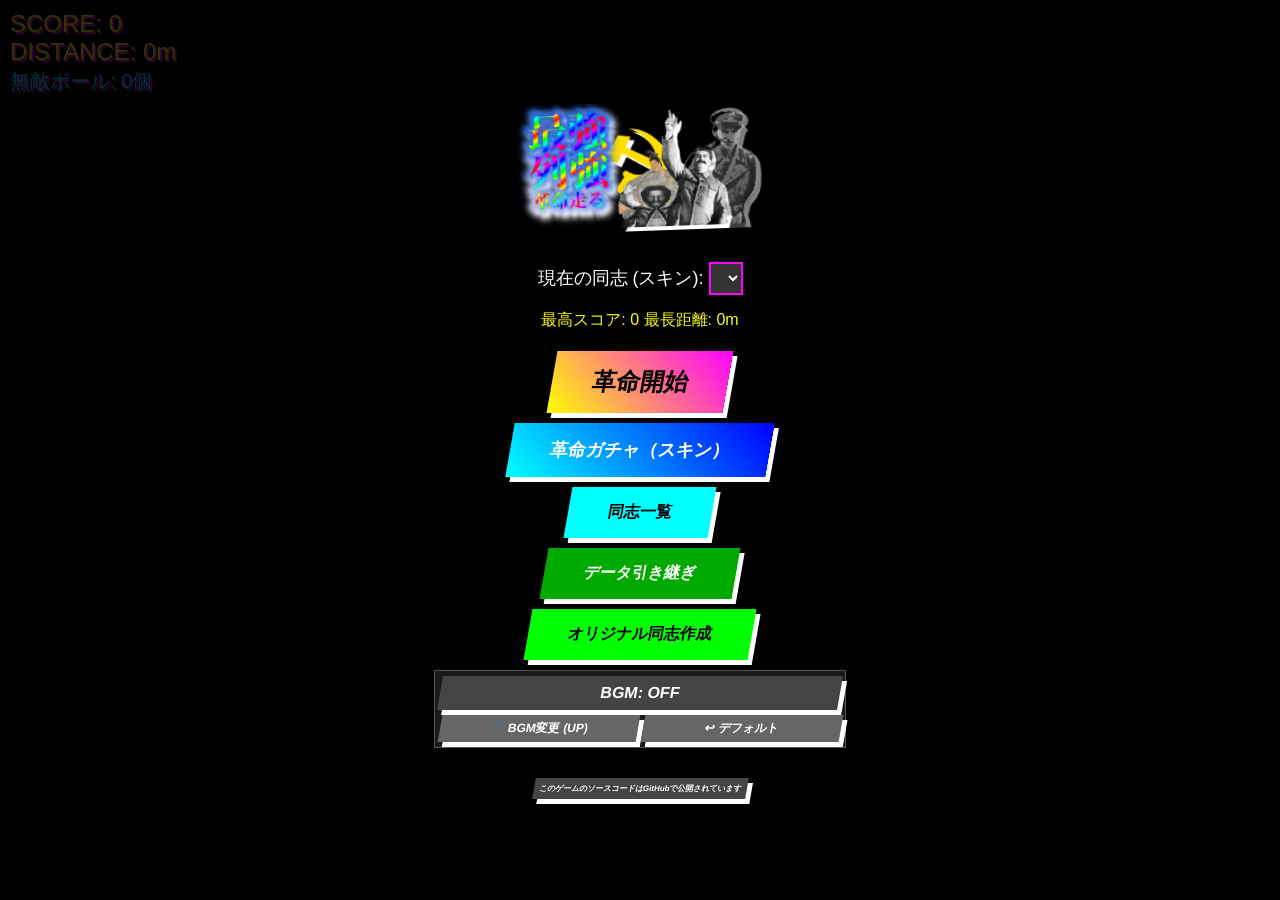
==== commit 0cff5151: "index.html を更新" ====
--- a/index.html
+++ b/index.html
@@ -161,6 +161,25 @@
         #skin-list-container .skin-prob {
             color: #ff0; font-size: 14px; white-space: nowrap;
         }
+        
+        /* BGM管理用のスタイル */
+        .bgm-controls {
+            display: flex;
+            flex-direction: column;
+            align-items: center;
+            margin-top: 10px;
+            border: 1px solid #555;
+            padding: 5px;
+            background: rgba(255, 255, 255, 0.1);
+            width: 90%;
+            max-width: 400px;
+        }
+        .bgm-controls button {
+            margin-top: 5px;
+            font-size: 14px;
+            padding: 8px 15px;
+            width: 100%;
+        }
 
 
         .hidden { display: none !important; }
@@ -169,6 +188,8 @@
 <body>
 
     <img id="custom-skin-gif-source" style="display: none;" crossOrigin="anonymous">
+    <input type="file" id="bgm-upload-input" accept="audio/*" style="display: none;">
+
     <div id="game-ui">
         <div id="score-board">
             SCORE: <span id="score-val">0</span><br>
@@ -205,7 +226,15 @@
         <button onclick="openGachaSelection()" style="background: linear-gradient(45deg, #0ff, #00f); color: white; margin-top: 10px; font-size: 18px;">革命ガチャ（スキン）</button>
         <button onclick="openSkinListScreen()" style="background: #0ff; color: #000; margin-top: 10px; font-size: 16px;">同志一覧</button> <button onclick="openSaveLoadScreen()" style="background: #0a0; color: white; margin-top: 10px; font-size: 16px;">データ引き継ぎ</button>
         <button onclick="openCustomSkinScreen()" style="background: #0f0; color: #000; margin-top: 10px; font-size: 16px;">オリジナル同志作成</button>
-        <button id="bgm-toggle-start" onclick="toggleBGM()" style="background: #444; color: white; margin-top: 10px; font-size: 16px;">BGM: OFF</button>
+        
+        <div class="bgm-controls">
+            <button id="bgm-toggle-start" onclick="toggleBGM()" style="background: #444; color: white; margin-top: 0; font-size: 16px;">BGM: OFF</button>
+            <div style="display: flex; gap: 5px; width: 100%;">
+                <button onclick="triggerBGMUpload()" style="background: #666; color: white; font-size: 12px; padding: 5px;">🎵 BGM変更 (UP)</button>
+                <button onclick="resetDefaultBGM()" style="background: #666; color: white; font-size: 12px; padding: 5px;">↩ デフォルト</button>
+            </div>
+        </div>
+
         <button onclick="location.href='https://github.com/iamthe000/SaikyoRekkyoKakumeiHashiru/blob/main/index.html'" style="background: #444; color: white;padding: 5px; margin-top: 30px; font-size: 8px;">このゲームのソースコードはGitHubで公開されています</button>
 
         </div>
@@ -236,7 +265,14 @@
         <button onclick="openSkinListScreen()" style="background: #0ff; color: #000; margin-top: 10px; font-size: 16px;">同志一覧</button> <button onclick="openSaveLoadScreen()" style="background: #0a0; color: white; margin-top: 10px; font-size: 16px;">データ引き継ぎ</button>
         <button onclick="openCustomSkinScreen()" style="background: #0f0; color: #000; margin-top: 10px; font-size: 16px;">オリジナル同志作成</button>
         
-        <button id="bgm-toggle-over" onclick="toggleBGM()" style="background: #444; color: white; margin-top: 10px; font-size: 16px;">BGM: OFF</button>
+        <div class="bgm-controls">
+            <button id="bgm-toggle-over" onclick="toggleBGM()" style="background: #444; color: white; margin-top: 0; font-size: 16px;">BGM: OFF</button>
+            <div style="display: flex; gap: 5px; width: 100%;">
+                <button onclick="triggerBGMUpload()" style="background: #666; color: white; font-size: 12px; padding: 5px;">🎵 BGM変更 (UP)</button>
+                <button onclick="resetDefaultBGM()" style="background: #666; color: white; font-size: 12px; padding: 5px;">↩ デフォルト</button>
+            </div>
+        </div>
+
         </div>
 
     <div id="gacha-selection-screen" class="hidden">
@@ -352,12 +388,12 @@
         let mutekiBalls = 0;
         let currentSkin = 'player.png';
         let ownedSkins = new Set(['player.png']); // デフォルトスキン
-        const NORMAL_GACHA_COST = 20; // ▼ 変更: トロツキーワクワクガチャのコスト
-        const RARE_GACHA_COST = 50; // ▼ 追加: 資本主義の奴隷ガチャのコスト
+        const NORMAL_GACHA_COST = 10; // ▼ 変更: トロツキーワクワクガチャのコスト
+        const RARE_GACHA_COST = 20; // ▼ 追加: 資本主義の奴隷ガチャのコスト
         let currentGachaType = 'normal'; // ▼ 追加: 現在開いているガチャの種類 ('normal' or 'rare')
 
         const SKIN_LIST = [
-            'player.png', 'player2.jpg', 'player3.jpg', 'player4.jpg', 'player5.jpg', 'player6.jpg', 'player7.jpg', 'player8.jpg', 'player9.jpg', 'player10.jpg', 'player11.jpg', 'player12.jpg', 'player13.jpg', 'player14.jpg', 'player15.jpg', 'player16.jpg', 'player17.jpg'
+            'player.png', 'player2.jpg', 'player3.jpg', 'player4.jpg', 'player5.jpg', 'player6.jpg', 'player7.jpg', 'player8.jpg', 'player9.jpg', 'player10.jpg', 'player11.jpg', 'player12.jpg', 'player13.jpg', 'player14.jpg', 'player15.jpg', 'player16.jpg', 'player17.jpg', 'player18.png'
         ];
         const SAVE_DATA_KEY = 'revolutionRunData';
 
@@ -391,6 +427,7 @@
         const BERLIN_WALL_IMG_SRC = 'BerlinWall.jpg'; // ▼ 追加: レアガチャ用ターゲット画像
 
         // BGM用
+        const DEFAULT_BGM_SRC = 'bgm.mp3'; // ★デフォルトBGMのパス
         let bgmElement;
         let isBGMEnabled = false; 
         const BGM_SAVE_KEY = 'revolutionRunBGM';
@@ -414,7 +451,17 @@
             
             // シーン
             scene = new THREE.Scene();
-            scene.background = new THREE.Color(0x110022); 
+            
+            // ★変更: 背景画像の読み込み (kremlin.jpg)
+            // フォグとブレンドさせず、背景に固定表示させる
+            textureLoader.load('kremlin.jpg', function(texture) {
+                scene.background = texture;
+            }, undefined, function(err) {
+                // 読み込み失敗時のフォールバック
+                console.log("背景画像読み込み失敗、単色にします");
+                scene.background = new THREE.Color(0x110022);
+            });
+
             scene.fog = new THREE.FogExp2(0x110022, 0.02);
 
             // カメラ
@@ -444,12 +491,9 @@
             // プレイヤー生成
             createPlayer();
 
-            // ▼ 変更: 初期化時の画像セットアップを削除し、openGachaSelectionへ移譲
-            // setupGachaImages(); 
-            // ▲ 変更
-
             // ▼▼▼ 追加/変更 ▼▼▼
             setupCustomSkinUploader();
+            setupBGMUploader(); // ★BGMアップロード設定
             customSkinGifElement = document.getElementById('custom-skin-gif-source');
             // ▲▲▲ 追加/変更 ▲▲▲
 
@@ -962,8 +1006,41 @@
         }
 
         // ==========================================
-        // BGM管理
-        // ==========================================
+        // BGM管理 & アップロード機能 (★変更箇所)
+        // ==========================================
+
+        function setupBGMUploader() {
+            const input = document.getElementById('bgm-upload-input');
+            input.addEventListener('change', function(e) {
+                const file = e.target.files[0];
+                if (file) {
+                    // オブジェクトURLを生成してBGMソースに設定
+                    const objectUrl = URL.createObjectURL(file);
+                    bgmElement.src = objectUrl;
+                    
+                    // 強制的にONにする
+                    isBGMEnabled = true;
+                    updateBGMButtonUI();
+                    playBGM();
+                    
+                    alert("BGMを変更しました！(※再読み込みでリセットされます)");
+                }
+                // input値をリセットして同じファイルを再選択できるようにする
+                input.value = '';
+            });
+        }
+
+        function triggerBGMUpload() {
+            document.getElementById('bgm-upload-input').click();
+        }
+
+        function resetDefaultBGM() {
+            bgmElement.src = DEFAULT_BGM_SRC;
+            alert("デフォルトのBGMに戻しました。");
+            if (isBGMEnabled) {
+                playBGM();
+            }
+        }
 
         function playBGM() {
             if (isBGMEnabled && bgmElement && !isPaused) {
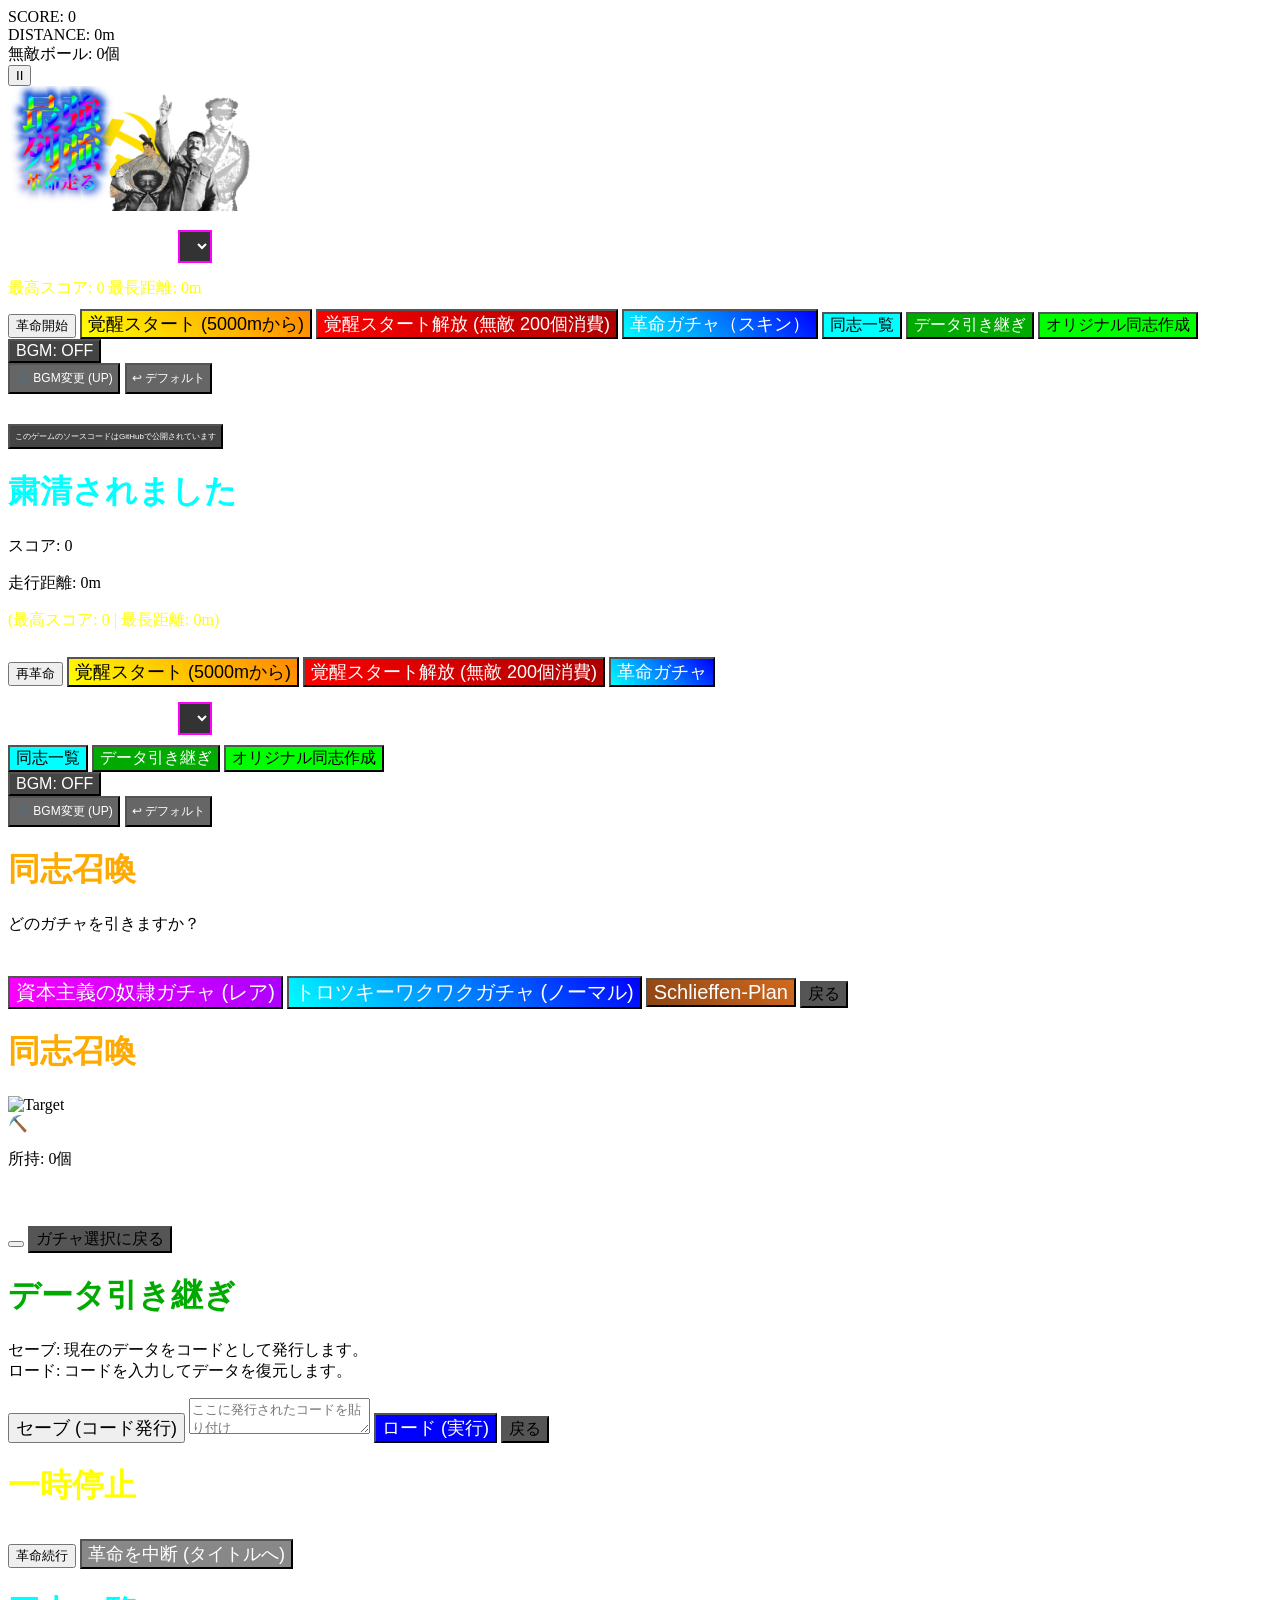
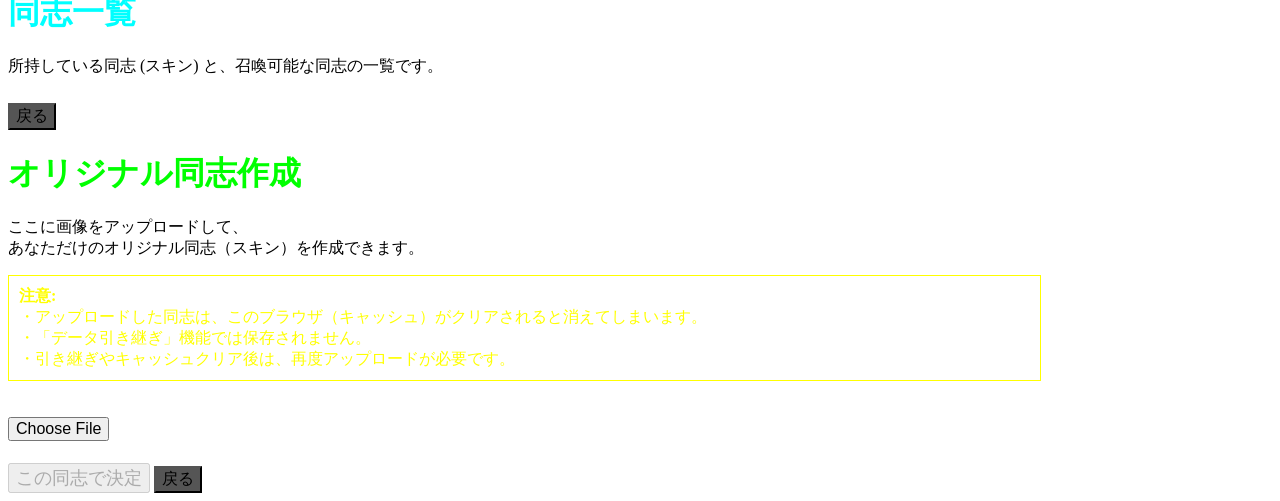
==== commit 257ac4c0: "Update index.html" ====
--- a/index.html
+++ b/index.html
@@ -13,177 +13,7 @@
     <meta charset="UTF-8">
     <meta name="viewport" content="width=device-width, initial-scale=1.0, user-scalable=no, viewport-fit=cover">
     <title>最強列強革命走る</title>
-    <style>
-        body { 
-            margin: 0; 
-            overflow: hidden; 
-            font-family: 'Impact', sans-serif; 
-            background: #000; 
-            touch-action: none; 
-        }
-        
-        #game-ui { 
-            position: absolute; 
-            top: 0; 
-            left: 0; 
-            width: 100%; 
-            height: 100%; 
-            pointer-events: none; 
-        }
-        
-        /* スコア・情報表示 */
-        #score-board {
-            position: absolute; 
-            top: calc(10px + env(safe-area-inset-top)); 
-            left: calc(10px + env(safe-area-inset-left));
-            color: yellow; 
-            font-size: 24px; 
-            text-shadow: 2px 2px 0 #f0f; 
-            z-index: 10; 
-        }
-        #muteki-count { color: cyan; font-size: 20px; }
-
-        /* 一時停止ボタン */
-        #pause-button {
-            position: absolute;
-            top: calc(10px + env(safe-area-inset-top));
-            right: calc(10px + env(safe-area-inset-right));
-            font-size: 24px;
-            font-weight: bold;
-            background: #ff0;
-            color: #000;
-            border: 2px solid #fff;
-            width: 40px;
-            height: 40px;
-            cursor: pointer;
-            pointer-events: auto; /* ★重要 */
-            z-index: 15;
-            padding: 0;
-            line-height: 36px;
-        }
-        
-        /* オーバーレイ共通 */
-        #start-screen, #game-over-screen, #gacha-selection-screen, #gacha-screen, #save-load-screen, #pause-screen, #skin-list-screen, #custom-skin-screen {
-            position: absolute; top: 0; left: 0; width: 100%; height: 100%;
-            background: rgba(0, 0, 0, 0.8);
-            display: flex; flex-direction: column; align-items: center; justify-content: center;
-            pointer-events: auto; z-index: 20;
-            padding-top: env(safe-area-inset-top);
-            padding-bottom: env(safe-area-inset-bottom);
-            padding-left: env(safe-area-inset-left);
-            padding-right: env(safe-area-inset-right);
-            box-sizing: border-box;
-            overflow-y: auto; /* コンテンツが多い場合にスクロール */
-        }
-        
-        h1 { 
-            color: #ff0055; 
-            font-size: 40px; 
-            margin-bottom: 10px; 
-            text-transform: uppercase; 
-            transform: rotate(-2deg); 
-            text-shadow: 4px 4px 0 #fff; 
-            text-align: center;
-        }
-
-        /* ▼▼▼ 追加: タイトルロゴ画像用スタイル ▼▼▼ */
-        #title-logo {
-            max-width: 90%;      /* 画面からはみ出さないように */
-            height: auto;        /* 比率を維持 */
-            margin-bottom: 20px;
-            filter: drop-shadow(4px 4px 0 #fff); /* 元のテキストのような影をつける */
-            transform: rotate(-2deg); /* 元のテキストのような傾きをつける */
-        }
-        /* ▲▲▲ 追加 ▲▲▲ */
-
-        p { color: white; text-align: center; max-width: 80%; }
-        
-        button {
-            background: linear-gradient(45deg, #ff0, #f0f); border: none; padding: 15px 40px;
-            font-size: 24px; font-weight: bold; color: #000; cursor: pointer; margin-top: 20px;
-            transform: skew(-10deg); box-shadow: 5px 5px 0 #fff;
-        }
-        button:active { transform: skew(-10deg) translate(2px, 2px); box-shadow: 3px 3px 0 #fff; }
-        button:disabled {
-            background: #777;
-            color: #aaa;
-            box-shadow: 5px 5px 0 #555;
-            cursor: not-allowed;
-        }
-
-        /* ガチャ演出用 */
-        #torotuki-container { position: relative; width: 200px; height: 200px; margin-bottom: 20px; }
-        #torotuki-img { width: 100%; height: 100%; object-fit: contain; transition: filter 0.1s; }
-        #pickaxe { 
-            position: absolute; top: -50px; right: -50px; font-size: 60px; 
-            transition: transform 0.3s ease-in; opacity: 0; 
-        }
-        #gacha-info {
-            color: white; font-size: 18px; text-align: center;
-        }
-        .shake { animation: shake 0.5s; }
-        @keyframes shake {
-            0% { transform: translate(1px, 1px) rotate(0deg); }
-            10% { transform: translate(-1px, -2px) rotate(-1deg); }
-            /* (中略) */
-            100% { transform: translate(1px, -2px) rotate(-1deg); }
-        }
-
-        /* データ引き継ぎ用 */
-        #save-load-screen textarea {
-            width: 80%;
-            height: 100px;
-            margin-top: 15px;
-            font-size: 14px;
-        }
-        
-        #skin-list-container {
-            width: 80%; max-width: 500px; height: 60vh; 
-            background: #222; border: 2px solid #0ff; 
-            overflow-y: auto; padding: 10px; 
-            box-sizing: border-box; text-align: left;
-        }
-        #skin-list-container h3 {
-            color: white; margin: 15px 0 5px 0;
-            border-bottom: 1px solid #555;
-        }
-        #skin-list-container div {
-            padding: 8px; border-bottom: 1px solid #444; 
-            display: flex; justify-content: space-between; 
-            align-items: center; flex-wrap: wrap;
-        }
-        #skin-list-container .owned {
-            color: #0f0; font-weight: bold; white-space: nowrap; padding-right: 10px;
-        }
-        #skin-list-container .not-owned {
-            color: #888; white-space: nowrap; padding-right: 10px;
-        }
-        #skin-list-container .skin-prob {
-            color: #ff0; font-size: 14px; white-space: nowrap;
-        }
-        
-        /* BGM管理用のスタイル */
-        .bgm-controls {
-            display: flex;
-            flex-direction: column;
-            align-items: center;
-            margin-top: 10px;
-            border: 1px solid #555;
-            padding: 5px;
-            background: rgba(255, 255, 255, 0.1);
-            width: 90%;
-            max-width: 400px;
-        }
-        .bgm-controls button {
-            margin-top: 5px;
-            font-size: 14px;
-            padding: 8px 15px;
-            width: 100%;
-        }
-
-
-        .hidden { display: none !important; }
-    </style>
+    <link rel="stylesheet" href="src/style.css">
 </head>
 <body>
 
@@ -285,8 +115,8 @@
         <button onclick="openGacha('normal')" style="background: linear-gradient(45deg, #0ff, #00f); color: white; margin-top: 10px; font-size: 20px;">
             トロツキーワクワクガチャ (ノーマル)
         </button>
-        <button onclick="" style="background: #444; color: white; margin-top: 10px; font-size: 16px;" disabled>
-            期間限定ガチャ (開発中)
+        <button onclick="openGacha('schlieffen')" style="background: linear-gradient(45deg, #8B4513, #D2691E); color: white; margin-top: 10px; font-size: 20px;">
+            Schlieffen-Plan
         </button>
         <button onclick="closeGachaSelection()" style="background: #555; font-size: 16px; margin-top: 30px;">戻る</button>
     </div>
@@ -361,1416 +191,6 @@
     <audio id="bgm-player" src="bgm.mp3" loop preload="auto"></audio>
     <script src="https://cdnjs.cloudflare.com/ajax/libs/three.js/r128/three.min.js"></script>
 
-    <script>
-        // ==========================================
-        // 設定・グローバル変数
-        // ==========================================
-        let scene, camera, renderer;
-        let player, playerTexture, textureLoader;
-        let clock, delta;
-        let isPlaying = false;
-        let isPaused = false; 
-        let score = 0;
-        let speed = 15;
-        let distance = 0; // 走行距離
-        let highScore = 0; 
-        let highDistance = 0; 
-
-        // ▼▼▼ 追加 (覚醒スタート用) ▼▼▼
-        let isAwakeningUnlocked = false; 
-        const AWAKENING_UNLOCK_COST = 200;
-        const AWAKENING_START_DISTANCE = 5000;
-        const AWAKENING_START_SPEED = 47; // 5000m到達時の想定スピード (計算値)
-        const AWAKENING_START_SCORE = 5000; // 距離と合わせる
-        // ▲▲▲ 追加 ▲▲▲
-
-        // --- データ管理 ---
-        let mutekiBalls = 0;
-        let currentSkin = 'player.png';
-        let ownedSkins = new Set(['player.png']); // デフォルトスキン
-        const NORMAL_GACHA_COST = 10; // ▼ 変更: トロツキーワクワクガチャのコスト
-        const RARE_GACHA_COST = 20; // ▼ 追加: 資本主義の奴隷ガチャのコスト
-        let currentGachaType = 'normal'; // ▼ 追加: 現在開いているガチャの種類 ('normal' or 'rare')
-
-        const SKIN_LIST = [
-            'player.png', 'player2.jpg', 'player3.jpg', 'player4.jpg', 'player5.jpg', 'player6.jpg', 'player7.jpg', 'player8.jpg', 'player9.jpg', 'player10.jpg', 'player11.jpg', 'player12.jpg', 'player13.jpg', 'player14.jpg', 'player15.jpg', 'player16.jpg', 'player17.jpg', 'player18.png'
-        ];
-        const SAVE_DATA_KEY = 'revolutionRunData';
-
-        // ▼▼▼ 追加/変更 (カスタムスキン用) ▼▼▼
-        const CUSTOM_SKIN_ID = 'custom_skin.png'; // カスタムスキンの内部ID
-        const CUSTOM_SKIN_KEY = 'revolutionRunCustomSkin'; // localStorageキー (DataURL)
-        const CUSTOM_SKIN_TYPE_KEY = 'revolutionRunCustomSkinType'; // ( 'static' or 'gif' )
-        let customSkinDataURL = null; // カスタムスキンのData URLを保持
-        let isCustomSkinAnimated = false; // カスタムスキンがGIFかどうか
-        let customSkinGifElement; // GIFアニメーション用の <img> 要素
-        // ▲▲▲ 追加/変更 ▲▲▲
-
-        // レーン設定
-        let currentLane = 0; 
-        const LANE_WIDTH = 3.0; 
-        let targetX = 0;
-
-        // アクション状態
-        let isJumping = false;
-        let isCrouching = false;
-        let jumpVelocity = 0;
-        let gravity = -35;
-        let crouchTimer = 0;
-
-        // オブジェクト管理
-        let obstacles = [];
-        let lastObstacleTypes = []; // 障害物生成の履歴
-        
-        // 画像パス (ガチャのターゲット画像)
-        const TOROTUKI_IMG_SRC = 'torotuki.jpg';
-        const BERLIN_WALL_IMG_SRC = 'BerlinWall.jpg'; // ▼ 追加: レアガチャ用ターゲット画像
-
-        // BGM用
-        const DEFAULT_BGM_SRC = 'bgm.mp3'; // ★デフォルトBGMのパス
-        let bgmElement;
-        let isBGMEnabled = false; 
-        const BGM_SAVE_KEY = 'revolutionRunBGM';
-
-        // ガチャ用レアスキン
-        const RARE_SKINS = [
-            { name: 'fuziwara.jpg', rate: 0.005, rarity: "超絶革命" }, // 0.5%
-            { name: 'kora_torotuki.png', rate: 0.005, rarity: "超絶革命" }, // 0.5%
-            { name: 'sonbun.jpg', rate: 0.01, rarity: "超革命的" }, // 1%
-            { name: 'poru.jpg', rate: 0.01, rarity: "超革命的" }, // 1%
-            { name: 'ejof.png', rate: 0.01, rarity: "超革命的" }, 
-            { name: 'matoryo.png', rate: 0.1, rarity: "超革命的" }, // 10%
-            { name: TOROTUKI_IMG_SRC, rate: 0.01, rarity: "革命的" } // 1% (元の1%)
-        ];
-
-        // ==========================================
-        // 初期化・セットアップ
-        // ==========================================
-        function init() {
-            textureLoader = new THREE.TextureLoader(); 
-            
-            // シーン
-            scene = new THREE.Scene();
-            
-            // ★変更: 背景画像の読み込み (kremlin.jpg)
-            // フォグとブレンドさせず、背景に固定表示させる
-            textureLoader.load('kremlin.jpg', function(texture) {
-                scene.background = texture;
-            }, undefined, function(err) {
-                // 読み込み失敗時のフォールバック
-                console.log("背景画像読み込み失敗、単色にします");
-                scene.background = new THREE.Color(0x110022);
-            });
-
-            scene.fog = new THREE.FogExp2(0x110022, 0.02);
-
-            // カメラ
-            camera = new THREE.PerspectiveCamera(60, window.innerWidth / window.innerHeight, 0.1, 100);
-            camera.position.set(0, 9, 12);
-            camera.lookAt(0, 0, -5);
-
-            // レンダラー
-            renderer = new THREE.WebGLRenderer({ antialias: true });
-            renderer.setSize(window.innerWidth, window.innerHeight);
-            renderer.shadowMap.enabled = true;
-            document.body.appendChild(renderer.domElement);
-
-            // ライト
-            const ambientLight = new THREE.AmbientLight(0xffffff, 0.6);
-            scene.add(ambientLight);
-            const dirLight = new THREE.DirectionalLight(0xffffff, 0.8);
-            dirLight.position.set(10, 20, 10);
-            dirLight.castShadow = true;
-            scene.add(dirLight);
-
-            // 床
-            const gridHelper = new THREE.GridHelper(200, 100, 0xff0055, 0x222222);
-            gridHelper.position.y = 0;
-            scene.add(gridHelper);
-
-            // プレイヤー生成
-            createPlayer();
-
-            // ▼▼▼ 追加/変更 ▼▼▼
-            setupCustomSkinUploader();
-            setupBGMUploader(); // ★BGMアップロード設定
-            customSkinGifElement = document.getElementById('custom-skin-gif-source');
-            // ▲▲▲ 追加/変更 ▲▲▲
-
-            // イベントリスナー
-            window.addEventListener('resize', onWindowResize);
-            setupInputs(); 
-
-            // BGMセットアップ
-            bgmElement = document.getElementById('bgm-player');
-            loadBGMSetting(); 
-            updateBGMButtonUI();
-            bgmElement.muted = true; 
-
-            // ★ロード処理
-            loadData(); // この中でスキンセレクターUIとハイスコアUIと覚醒UIが更新される
-
-            // ループ開始
-            clock = new THREE.Clock();
-            animate();
-        }
-
-        // プレイヤー作成
-        function createPlayer() {
-            const geometry = new THREE.PlaneGeometry(1.5, 1.5);
-            const material = new THREE.MeshBasicMaterial({ 
-                map: null, 
-                transparent: true, 
-                side: THREE.DoubleSide 
-            });
-            player = new THREE.Mesh(geometry, material);
-            player.position.y = 0.75;
-            scene.add(player);
-            applySkin(currentSkin);
-        }
-
-        // ▼▼▼ 変更 (GIF対応のため applySkin を大幅に変更) ▼▼▼
-        // スキンを適用する関数
-        function applySkin(skinName) {
-            
-            const onTextureError = (err) => {
-                console.error('スキン画像の読み込み失敗:', skinName, err);
-                if (player) {
-                    player.material.map = createPlaceholderTexture('#ffffff');
-                    player.material.needsUpdate = true;
-                }
-            };
-
-            if (skinName === CUSTOM_SKIN_ID) {
-                // --- カスタムスキンの場合 ---
-                if (isCustomSkinAnimated && customSkinDataURL) {
-                    // 1. アニメーションGIF の場合
-                    try {
-                        // <img> 要素のsrcをセット
-                        if (customSkinGifElement.src !== customSkinDataURL) {
-                            customSkinGifElement.src = customSkinDataURL;
-                        }
-                        
-                        // <img> 要素から新しいTextureを作成
-                        const gifTexture = new THREE.Texture(customSkinGifElement);
-                        gifTexture.needsUpdate = true; // 最初のフレームをアップロード
-                        
-                        if (player) {
-                            player.material.map = gifTexture;
-                            player.material.needsUpdate = true;
-                        }
-                        currentSkin = skinName;
-
-                    } catch (e) {
-                        onTextureError(e);
-                    }
-                } else if (customSkinDataURL) {
-                    // 2. 静止画 (PNG/JPG) の場合
-                    textureLoader.load(customSkinDataURL, 
-                        (tex) => {
-                            if (player) {
-                                player.material.map = tex;
-                                player.material.needsUpdate = true;
-                            }
-                            currentSkin = skinName; 
-                        },
-                        undefined, 
-                        onTextureError
-                    );
-                } else {
-                    // 3. データが失われている場合
-                    console.warn("カスタムスキンが選択されていますが、データが見つかりません。デフォルトに戻します。");
-                    applySkin('player.png'); // デフォルトスキンを適用
-                    currentSkin = 'player.png'; // currentSkinもリセット
-                    return;
-                }
-            } else {
-                // --- 通常のスキンの場合 ---
-                textureLoader.load(skinName, 
-                    (tex) => {
-                        if (player) {
-                            player.material.map = tex;
-                            player.material.needsUpdate = true;
-                        }
-                        currentSkin = skinName; 
-                    },
-                    undefined, 
-                    onTextureError
-                );
-            }
-        }
-        // ▲▲▲ 変更 ▲▲▲
-
-        // 画像がない場合の代替テクスチャ生成
-        function createPlaceholderTexture(color) {
-            const canvas = document.createElement('canvas');
-            canvas.width = 128; canvas.height = 128;
-            const ctx = canvas.getContext('2d');
-            ctx.fillStyle = color;
-            ctx.beginPath(); ctx.arc(64, 64, 60, 0, Math.PI*2); ctx.fill();
-            ctx.fillStyle = 'black';
-            ctx.fillRect(40, 45, 15, 25); ctx.fillRect(73, 45, 15, 25);
-            ctx.beginPath(); ctx.arc(64, 85, 20, 0, Math.PI, false); ctx.stroke();
-            return new THREE.CanvasTexture(canvas);
-        }
-
-        // 「無敵」ボールのテクスチャ生成
-        function createMutekiTexture() {
-            const canvas = document.createElement('canvas');
-            canvas.width = 128; canvas.height = 128;
-            const ctx = canvas.getContext('2d');
-            ctx.fillStyle = `hsl(${Math.random() * 360}, 100%, 50%)`;
-            ctx.beginPath(); ctx.arc(64, 64, 64, 0, Math.PI*2); ctx.fill();
-            ctx.fillStyle = 'white';
-            ctx.font = 'bold 40px Arial';
-            ctx.textAlign = 'center';
-            ctx.textBaseline = 'middle';
-            ctx.fillText('無敵', 64, 64);
-            return new THREE.CanvasTexture(canvas);
-        }
-
-        // ==========================================
-        // ゲームループ
-        // ==========================================
-        function animate() {
-            requestAnimationFrame(animate);
-            delta = clock.getDelta();
-
-            if (isPlaying && !isPaused) {
-                updateGame(delta);
-            }
-            
-            // ▼▼▼ 追加 (GIFアニメーションの更新) ▼▼▼
-            if (currentSkin === CUSTOM_SKIN_ID && isCustomSkinAnimated && player.material.map) {
-                // GIFが設定されている場合、毎フレームテクスチャを更新
-                player.material.map.needsUpdate = true;
-            }
-            // ▲▲▲ 追加 ▲▲▲
-
-            renderer.render(scene, camera);
-        }
-
-        function updateGame(dt) {
-            speed += dt * 0.2;
-            score += Math.floor(speed * dt);
-            distance += speed * dt; // 走行距離を加算
-            
-            // UI更新
-            document.getElementById('score-val').innerText = score;
-            document.getElementById('distance-val').innerText = Math.floor(distance);
-
-            player.position.x += (targetX - player.position.x) * 10 * dt;
-
-            if (isJumping) {
-                player.position.y += jumpVelocity * dt;
-                jumpVelocity += gravity * dt;
-
-                if (isCrouching) {
-                    player.scale.y = THREE.MathUtils.lerp(player.scale.y, 0.5, 15 * dt);
-                    if (player.position.y <= 0.375) { 
-                        player.position.y = 0.375;
-                        isJumping = false;
-                        jumpVelocity = 0;
-                    }
-                } else {
-                    player.scale.y = THREE.MathUtils.lerp(player.scale.y, 1.0, 15 * dt);
-                    if (player.position.y <= 0.75) {
-                        player.position.y = 0.75;
-                        isJumping = false;
-                        jumpVelocity = 0;
-                    }
-                }
-            
-            } else if (isCrouching) {
-                player.scale.y = THREE.MathUtils.lerp(player.scale.y, 0.5, 15 * dt);
-                player.position.y = 0.375;
-                crouchTimer -= dt; 
-                if (crouchTimer <= 0) { 
-                    isCrouching = false;
-                }
-
-            } else {
-                player.scale.y = THREE.MathUtils.lerp(player.scale.y, 1.0, 15 * dt);
-                player.position.y = 0.75;
-            }
-
-            player.lookAt(camera.position);
-
-            if (Math.random() < 0.05) {
-                spawnObstacle();
-            }
-
-            for (let i = obstacles.length - 1; i >= 0; i--) {
-                let obj = obstacles[i];
-                obj.position.z += speed * dt;
-
-                if (obj.userData.type === 'ball') {
-                    obj.rotation.y += 5 * dt;
-                    obj.rotation.x += 2 * dt;
-                }
-
-                if (Math.abs(obj.position.z - player.position.z) < 0.8) {
-                    if (Math.abs(obj.position.x - player.position.x) < 1.0) {
-                        checkCollision(obj, i);
-                    }
-                }
-
-                if (obj.position.z > 5) {
-                    scene.remove(obj);
-                    obstacles.splice(i, 1);
-                }
-            }
-        }
-
-        // ==========================================
-        // 障害物・アイテム生成
-        // ==========================================
-        function spawnObstacle() {
-            if (obstacles.length > 0) {
-                const lastObj = obstacles[obstacles.length - 1];
-                if (lastObj.position.z > -25) return;
-            }
-
-            const laneIndex = Math.floor(Math.random() * 3) - 1; // -1, 0, 1
-            const posX = laneIndex * LANE_WIDTH;
-            let typeRand = Math.random();
-
-            // 3連続で紫の壁(pillar)が出現するのを防ぐ
-            if (lastObstacleTypes.length === 2 && lastObstacleTypes.every(t => t === 'pillar')) {
-                typeRand = Math.random() * 0.7; // pillarでない障害物を強制的に生成
-            }
-
-            let mesh;
-            let type = '';
-
-            if (typeRand < 0.2) {
-                const geometry = new THREE.SphereGeometry(0.5, 16, 16);
-                const material = new THREE.MeshBasicMaterial({ map: createMutekiTexture() });
-                mesh = new THREE.Mesh(geometry, material);
-                mesh.position.set(posX, 0.5, -50);
-                type = 'ball';
-            } else if (typeRand < 0.5) {
-                const geometry = new THREE.BoxGeometry(2.5, 1.2, 0.5);
-                const material = new THREE.MeshStandardMaterial({ color: 0xff0000 });
-                mesh = new THREE.Mesh(geometry, material);
-                mesh.position.set(posX, 0.6, -50);
-                type = 'wall';
-            } else if (typeRand < 0.7) {
-                const geometry = new THREE.CylinderGeometry(1.5, 1.5, 1.0, 16, 1, true, 0, Math.PI);
-                const material = new THREE.MeshStandardMaterial({ color: 0x888888, side: THREE.DoubleSide });
-                mesh = new THREE.Mesh(geometry, material);
-                mesh.rotation.z = Math.PI / 2; 
-                mesh.rotation.y = Math.PI / 2;
-                mesh.position.set(posX, 0.5, -50);
-                type = 'tunnel';
-            } else {
-                const geometry = new THREE.BoxGeometry(1, 4, 1);
-                const material = new THREE.MeshStandardMaterial({ color: 0x5500aa });
-                mesh = new THREE.Mesh(geometry, material);
-                mesh.position.set(posX, 2, -50);
-                type = 'pillar';
-            }
-
-            // 履歴を更新
-            lastObstacleTypes.push(type);
-            if (lastObstacleTypes.length > 2) {
-                lastObstacleTypes.shift();
-            }
-
-            mesh.userData = { type: type, isObstacle: true };
-            scene.add(mesh);
-            obstacles.push(mesh);
-        }
-
-        // ==========================================
-        // 当たり判定ロジック
-        // ==========================================
-        function checkCollision(obj, index) {
-            const type = obj.userData.type;
-
-            if (type === 'ball') {
-                mutekiBalls++;
-                score += 1000;
-                updateMutekiCountUI();
-                updateAwakeningUI(); 
-                saveData(); 
-                scene.remove(obj);
-                obstacles.splice(index, 1);
-            } else if (type === 'wall') {
-                if (player.position.y < 1.2) {
-                    gameOver();
-                }
-            } else if (type === 'tunnel') {
-                if (!isCrouching) {
-                    gameOver();
-                }
-            } else if (type === 'pillar') {
-                gameOver();
-            }
-        }
-
-        // 無敵ボールのUIを更新する関数
-        function updateMutekiCountUI() {
-            document.getElementById('muteki-count').innerText = `無敵ボール: ${mutekiBalls}個`;
-        }
-
-        // ==========================================
-        // 入力処理 (スマホスワイプ対応)
-        // ==========================================
-        function setupInputs() {
-            document.addEventListener('keydown', (e) => {
-                if (!isPlaying) return;
-
-                if (e.code === 'KeyP' || e.code === 'Escape') {
-                    togglePause();
-                    return; 
-                }
-                if (isPaused) return; 
-
-                if (e.code === 'ArrowLeft') moveLane(-1);
-                if (e.code === 'ArrowRight') moveLane(1);
-                if (e.code === 'ArrowUp') doJump();
-                if (e.code === 'ArrowDown') doCrouch();
-            });
-
-            let touchStartX = 0;
-            let touchStartY = 0;
-
-            document.addEventListener('touchstart', (e) => {
-                if (!isPlaying || isPaused) return; 
-                touchStartX = e.touches[0].clientX;
-                touchStartY = e.touches[0].clientY;
-            }, { passive: true });
-
-            document.addEventListener('touchend', (e) => {
-                if (!isPlaying || isPaused) return;
-                let touchEndX = e.changedTouches[0].clientX;
-                let touchEndY = e.changedTouches[0].clientY;
-                let diffX = touchEndX - touchStartX;
-                let diffY = touchEndY - touchStartY;
-
-                if (Math.abs(diffX) > Math.abs(diffY)) {
-                    if (Math.abs(diffX) > 30) {
-                        if (diffX > 0) moveLane(1);
-                        else moveLane(-1);
-                    }
-                } 
-                else {
-                    if (Math.abs(diffY) > 30) {
-                        if (diffY < 0) doJump();
-                        else doCrouch();
-                    }
-                }
-            }, false);
-        }
-
-        function moveLane(dir) {
-            currentLane += dir;
-            if (currentLane < -1) currentLane = -1;
-            if (currentLane > 1) currentLane = 1;
-            targetX = currentLane * LANE_WIDTH;
-        }
-
-        function doJump() {
-            if (!isJumping) {
-                isJumping = true;
-                jumpVelocity = 12;
-            }
-        }
-
-        function doCrouch() {
-            if (isJumping) {
-                if (jumpVelocity > -15) { 
-                    jumpVelocity = -25;
-                }
-            } else { 
-                isCrouching = true;
-                crouchTimer = 0.8; 
-            }
-        }
-
-        // ==========================================
-        // ゲーム進行管理
-        // ==========================================
-
-        function togglePause() {
-            if (!isPlaying) return; 
-
-            isPaused = !isPaused;
-            const pauseScreen = document.getElementById('pause-screen');
-
-            if (isPaused) {
-                pauseScreen.classList.remove('hidden');
-                if (bgmElement) {
-                    bgmElement.pause(); 
-                }
-            } else {
-                pauseScreen.classList.add('hidden');
-                playBGM(); 
-            }
-        }
-
-        function returnToStart() {
-            document.getElementById('pause-screen').classList.add('hidden');
-            document.getElementById('pause-button').classList.add('hidden');
-            
-            isPlaying = false;
-            isPaused = false;
-            
-            if (bgmElement) {
-                bgmElement.pause();
-                bgmElement.currentTime = 0; 
-            }
-
-            document.getElementById('start-screen').classList.remove('hidden');
-            
-            obstacles.forEach(o => scene.remove(o));
-            obstacles = [];
-            
-            resetGameVals();
-            updateSkinSelectorUI();
-            updateHighScoreUI(); 
-            updateAwakeningUI(); 
-        }
-
-
-        function startGame(isAwakening = false) { 
-            document.getElementById('start-screen').classList.add('hidden');
-            resetGameVals(isAwakening); 
-            isPlaying = true;
-            playBGM(); 
-            document.getElementById('pause-button').classList.remove('hidden'); 
-        }
-
-        function gameOver() {
-            isPlaying = false;
-            document.getElementById('pause-button').classList.add('hidden'); 
-            
-            if (score > highScore) {
-                highScore = score;
-            }
-            const finalDist = Math.floor(distance);
-            if (finalDist > highDistance) {
-                highDistance = finalDist;
-            }
-            saveData(); 
-            updateHighScoreUI();
-            updateAwakeningUI(); 
-            
-            document.getElementById('game-over-screen').classList.remove('hidden');
-            document.getElementById('final-score').innerText = score;
-            document.getElementById('final-distance').innerText = finalDist;
-            updateSkinSelectorUI();
-        }
-
-        function resetGame(isAwakening = false) { 
-            document.getElementById('game-over-screen').classList.add('hidden');
-            resetGameVals(isAwakening); 
-            obstacles.forEach(o => scene.remove(o));
-            obstacles = [];
-            isPlaying = true;
-            playBGM(); 
-            document.getElementById('pause-button').classList.remove('hidden'); 
-        }
-
-        function resetGameVals(isAwakening = false) { 
-            if (isAwakening) {
-                score = AWAKENING_START_SCORE;
-                speed = AWAKENING_START_SPEED;
-                distance = AWAKENING_START_DISTANCE;
-            } else {
-                score = 0;
-                speed = 15;
-                distance = 0; 
-            }
-            
-            currentLane = 0;
-            targetX = 0;
-            player.position.x = 0;
-            
-            isJumping = false;
-            isCrouching = false;
-            isPaused = false; 
-            jumpVelocity = 0;
-            crouchTimer = 0;
-            
-            document.getElementById('score-val').innerText = score;
-            document.getElementById('distance-val').innerText = Math.floor(distance);
-            updateMutekiCountUI();
-        }
-
-        function onWindowResize() {
-            camera.aspect = window.innerWidth / window.innerHeight;
-            camera.updateProjectionMatrix();
-            renderer.setSize(window.innerWidth, window.innerHeight);
-        }
-
-        // ==========================================
-        // BGM管理 & アップロード機能 (★変更箇所)
-        // ==========================================
-
-        function setupBGMUploader() {
-            const input = document.getElementById('bgm-upload-input');
-            input.addEventListener('change', function(e) {
-                const file = e.target.files[0];
-                if (file) {
-                    // オブジェクトURLを生成してBGMソースに設定
-                    const objectUrl = URL.createObjectURL(file);
-                    bgmElement.src = objectUrl;
-                    
-                    // 強制的にONにする
-                    isBGMEnabled = true;
-                    updateBGMButtonUI();
-                    playBGM();
-                    
-                    alert("BGMを変更しました！(※再読み込みでリセットされます)");
-                }
-                // input値をリセットして同じファイルを再選択できるようにする
-                input.value = '';
-            });
-        }
-
-        function triggerBGMUpload() {
-            document.getElementById('bgm-upload-input').click();
-        }
-
-        function resetDefaultBGM() {
-            bgmElement.src = DEFAULT_BGM_SRC;
-            alert("デフォルトのBGMに戻しました。");
-            if (isBGMEnabled) {
-                playBGM();
-            }
-        }
-
-        function playBGM() {
-            if (isBGMEnabled && bgmElement && !isPaused) {
-                bgmElement.muted = false; 
-                const promise = bgmElement.play();
-                if (promise !== undefined) {
-                    promise.catch(error => {
-                        console.warn("BGMの自動再生がブロックされました。", error);
-                        isBGMEnabled = false; 
-                        bgmElement.muted = true;
-                        saveBGMSetting();
-                        updateBGMButtonUI();
-                    });
-                }
-            }
-        }
-
-        function toggleBGM() {
-            isBGMEnabled = !isBGMEnabled;
-            
-            if (isBGMEnabled) {
-                playBGM(); 
-            } else {
-                bgmElement.pause(); 
-                bgmElement.muted = true;
-            }
-            
-            saveBGMSetting();
-            updateBGMButtonUI();
-        }
-
-        function updateBGMButtonUI() {
-            const text = isBGMEnabled ? "BGM: ON" : "BGM: OFF";
-            const color = isBGMEnabled ? "linear-gradient(45deg, #0f0, #0a0)" : "#444"; 
-            
-            const btn1 = document.getElementById('bgm-toggle-start');
-            if (btn1) {
-                btn1.innerText = text;
-                btn1.style.background = color;
-            }
-            
-            const btn2 = document.getElementById('bgm-toggle-over');
-            if (btn2) {
-                btn2.innerText = text;
-                btn2.style.background = color;
-            }
-        }
-
-        function saveBGMSetting() {
-            try {
-                localStorage.setItem(BGM_SAVE_KEY, JSON.stringify({ enabled: isBGMEnabled }));
-            } catch (e) {
-                console.error("BGM設定の保存に失敗", e);
-            }
-        }
-
-        function loadBGMSetting() {
-            try {
-                const setting = localStorage.getItem(BGM_SAVE_KEY);
-                if (setting) {
-                    isBGMEnabled = JSON.parse(setting).enabled || false;
-                }
-            } catch (e) {
-                console.error("BGM設定のロードに失敗", e);
-                isBGMEnabled = false;
-            }
-        }
-
-        // ==========================================
-        // スキン選択システム
-        // ==========================================
-
-        function updateSkinSelectorUI() {
-            const selectors = document.querySelectorAll('.skin-selector');
-            if (selectors.length === 0) return;
-
-            selectors.forEach(selector => {
-                selector.innerHTML = ''; 
-                ownedSkins.forEach(skinName => {
-                    const option = document.createElement('option');
-                    option.value = skinName;
-                    
-                    if (skinName === CUSTOM_SKIN_ID) {
-                        option.innerText = 'オリジナル同志';
-                    } else {
-                        option.innerText = skinName.replace('.png', '').replace('.jpg', ''); 
-                    }
-
-                    if (skinName === currentSkin) {
-                        option.selected = true;
-                    }
-                    selector.appendChild(option);
-                });
-            });
-        }
-
-        function changeSkin(skinName) {
-            if (ownedSkins.has(skinName)) {
-                applySkin(skinName);
-                saveData(); 
-                console.log(`スキンを ${skinName} に変更しました。`);
-                updateSkinSelectorUI();
-            }
-        }
-
-        // ==========================================
-        // ガチャシステム (大改修)
-        // ==========================================
-
-        // ▼ 追加: ガチャ選択画面の表示
-        function openGachaSelection() {
-            document.getElementById('gacha-selection-screen').classList.remove('hidden');
-            document.getElementById('gacha-screen').classList.add('hidden');
-            document.getElementById('start-screen').classList.add('hidden');
-            document.getElementById('game-over-screen').classList.add('hidden');
-        }
-
-        // ▼ 追加: ガチャ選択画面を閉じる
-        function closeGachaSelection() {
-            document.getElementById('gacha-selection-screen').classList.add('hidden');
-            if (isPlaying || isPaused) {
-                document.getElementById('pause-screen').classList.remove('hidden');
-            } else {
-                document.getElementById('start-screen').classList.remove('hidden');
-            }
-        }
-
-        // ▼ 変更: 選択されたガチャ画面の表示
-        function openGacha(type) {
-            currentGachaType = type;
-            document.getElementById('gacha-selection-screen').classList.add('hidden');
-            document.getElementById('gacha-screen').classList.remove('hidden');
-            
-            document.getElementById('gacha-result').innerText = "";
-            document.getElementById('gacha-muteki-count').innerText = mutekiBalls;
-            
-            updateGachaScreen(type);
-        }
-
-        // ▼ 追加: ガチャ画面のUIを更新
-        function updateGachaScreen(type) {
-            const img = document.getElementById('torotuki-img');
-            const gachaButton = document.getElementById('gacha-button');
-            const pickaxe = document.getElementById('pickaxe');
-            const gachaTitle = document.getElementById('gacha-title');
-            const gachaCostText = document.getElementById('gacha-cost-text');
-            let cost = 0;
-
-            pickaxe.style.opacity = '0';
-            pickaxe.style.transform = 'translate(0, 0) rotate(0deg)';
-
-            if (type === 'normal') {
-                cost = NORMAL_GACHA_COST;
-                gachaTitle.innerText = "トロツキーワクワクガチャ";
-                img.src = TOROTUKI_IMG_SRC;
-                gachaButton.innerText = `ピッケル投擲 (${cost}個消費)`;
-                // ▼ 修正: レア同志が出ないことを明記
-                gachaCostText.innerHTML = `1回: 無敵ボール ${cost}個<br>一般同志`;
-                gachaButton.onclick = runNormalGacha;
-            } else if (type === 'rare') {
-                cost = RARE_GACHA_COST;
-                gachaTitle.innerText = "資本主義の奴隷ガチャ";
-                img.src = BERLIN_WALL_IMG_SRC; // 新しいターゲット画像
-                gachaButton.innerText = `ピッケル投擲 (${cost}個消費)`;
-                gachaCostText.innerHTML = `1回: 無敵ボール ${cost}個<br><span style="color: #f00;">レア同志以外は虚無（何も得られない）</span>`;
-                gachaButton.onclick = runRareGacha;
-            } else {
-                // ここには来ない想定
-                return;
-            }
-
-            // 画像エラーハンドリング (再設定)
-            img.onerror = function() {
-                const c = document.createElement('canvas');
-                c.width = 200; c.height = 200;
-                const x = c.getContext('2d');
-                x.fillStyle = '#ccc'; x.fillRect(0,0,200,200);
-                x.fillStyle = '#000'; x.font = '30px Arial'; x.textAlign = 'center';
-                x.fillText('Target', 100, 100);
-                img.src = c.toDataURL();
-            };
-
-            gachaButton.disabled = (mutekiBalls < cost);
-        }
-
-        // ▼ 変更: ガチャ画面から選択画面へ戻る
-        function closeGacha() {
-            document.getElementById('gacha-screen').classList.add('hidden');
-            openGachaSelection(); // ガチャ選択画面に戻る
-        }
-
-        // ▼ 変更: runGachaを削除し、runGachaHandlerで分岐
-        function runGachaHandler() {
-            if (currentGachaType === 'normal') {
-                runNormalGacha();
-            } else if (currentGachaType === 'rare') {
-                runRareGacha();
-            }
-        }
-
-        // ▼ 追加: ノーマルガチャの実行ロジック (レア排出ロジックを削除)
-        function runNormalGacha() {
-            const cost = NORMAL_GACHA_COST;
-            if (mutekiBalls < cost) {
-                document.getElementById('gacha-result').innerText = "無敵ボールが足りません！";
-                return;
-            }
-
-            const gachaButton = document.getElementById('gacha-button');
-            gachaButton.disabled = true;
-
-            mutekiBalls -= cost;
-            updateMutekiCountUI(); 
-            document.getElementById('gacha-muteki-count').innerText = mutekiBalls; 
-            updateAwakeningUI(); 
-            
-            const pickaxe = document.getElementById('pickaxe');
-            const imgContainer = document.getElementById('torotuki-container');
-            
-            pickaxe.style.opacity = '1';
-            pickaxe.style.top = '-50px';
-            pickaxe.style.right = '-50px';
-            
-            setTimeout(() => {
-                pickaxe.style.transform = 'translate(-80px, 80px) rotate(-45deg)'; 
-                
-                setTimeout(() => {
-                    imgContainer.classList.add('shake');
-                    
-                    setTimeout(() => {
-                        imgContainer.classList.remove('shake');
-                        
-                        let newSkin = "";
-                        let resultText = "";
-                        
-                        // レアスキン（トロツキー）判定ロジックを完全に削除しました。
-                        // 常にノーマルスキンのみを抽選します。
-
-                        // 未所持のノーマルスキンを探す
-                        const availableNormalSkins = SKIN_LIST.filter(s => !ownedSkins.has(s) && s !== CUSTOM_SKIN_ID && s !== TOROTUKI_IMG_SRC);
-                        
-                        if (availableNormalSkins.length > 0) {
-                            // 未所持のノーマルスキンがあれば確定排出
-                            newSkin = availableNormalSkins[Math.floor(Math.random() * availableNormalSkins.length)];
-                            ownedSkins.add(newSkin);
-                            updateSkinSelectorUI(); 
-                            resultText = `新規同志 [${newSkin}] を召喚！`;
-                        } else {
-                            // 全て所持していれば、ランダムで再排出
-                            // カスタムスキンとレア判定画像を除外したリストから選ぶ
-                            const allNormalSkins = SKIN_LIST.filter(s => s !== CUSTOM_SKIN_ID && s !== TOROTUKI_IMG_SRC);
-                            newSkin = allNormalSkins[Math.floor(Math.random() * allNormalSkins.length)];
-                            resultText = `同志 [${newSkin}] は既に所持しています`;
-                        }
-                        
-                        // ★★★ 修正箇所: innerText -> innerHTML ★★★
-                        document.getElementById('gacha-result').innerHTML = resultText;
-                        saveData();
-
-                        if (mutekiBalls >= cost) {
-                            gachaButton.disabled = false;
-                        }
-
-                    }, 500);
-                }, 300);
-            }, 100);
-        }
-        
-        // ▼ 追加: レアガチャの実行ロジック
-        function runRareGacha() {
-            const cost = RARE_GACHA_COST;
-            if (mutekiBalls < cost) {
-                document.getElementById('gacha-result').innerText = "無敵ボールが足りません！";
-                return;
-            }
-
-            const gachaButton = document.getElementById('gacha-button');
-            gachaButton.disabled = true;
-
-            mutekiBalls -= cost;
-            updateMutekiCountUI(); 
-            document.getElementById('gacha-muteki-count').innerText = mutekiBalls; 
-            updateAwakeningUI();
-            
-            const pickaxe = document.getElementById('pickaxe');
-            const imgContainer = document.getElementById('torotuki-container');
-            
-            pickaxe.style.opacity = '1';
-            pickaxe.style.top = '-50px';
-            pickaxe.style.right = '-50px';
-            
-            setTimeout(() => {
-                pickaxe.style.transform = 'translate(-80px, 80px) rotate(-45deg)'; 
-                
-                setTimeout(() => {
-                    imgContainer.classList.add('shake');
-                    
-                    setTimeout(() => {
-                        imgContainer.classList.remove('shake');
-                        
-                        let newSkin = "";
-                        let resultText = "";
-                        let hit = false;
-                        const rand = Math.random();
-                        let cumulativeRate = 0.0;
-                        
-                        // ★修正★: トロツキー(torotuki)を除外するフィルタを削除し、排出可能にしました。
-                        // const rareSkinsExcludingTrotsky = RARE_SKINS.filter(s => s.name !== TOROTUKI_IMG_SRC); 
-
-                        // レアスキン判定
-                        for (const rare of RARE_SKINS) { // 全てのレアスキンから判定
-                            cumulativeRate += rare.rate;
-                            if (rand < cumulativeRate) {
-                                newSkin = rare.name;
-                                if (ownedSkins.has(newSkin)) {
-                                    resultText = `★${rare.rarity}!!★ [${newSkin}] は既に所持しています`;
-                                } else {
-                                    ownedSkins.add(newSkin);
-                                    updateSkinSelectorUI(); 
-                                    resultText = `<span style="color: #f0f;">★★★${rare.rarity}同志 [${newSkin}] を召喚!!!★★★</span>`;
-                                }
-                                hit = true;
-                                break; 
-                            }
-                        }
-
-                        // 虚無判定 (レアスキンにヒットしなかった場合)
-                        if (!hit) {
-                            resultText = `<span style="color: #aaa;">虚無... 資本主義の奴隷からは何も得られませんでした...</span>`;
-                        }
-                        
-                        document.getElementById('gacha-result').innerHTML = resultText;
-                        saveData();
-
-                        if (mutekiBalls >= cost) {
-                            gachaButton.disabled = false;
-                        }
-
-                    }, 500);
-                }, 300);
-            }, 100);
-        }
-        // ▲ 追加 ▲
-
-        // ==========================================
-        // ★★★ スキン一覧 & ハイスコアUI ★★★
-        // ==========================================
-
-        function updateHighScoreUI() {
-            const hsStart = document.getElementById('high-score-start');
-            const hdStart = document.getElementById('high-distance-start');
-            const hsOver = document.getElementById('high-score-over');
-            const hdOver = document.getElementById('high-distance-over');
-            
-            if (hsStart) hsStart.innerText = highScore;
-            if (hdStart) hdStart.innerText = highDistance;
-            if (hsOver) hsOver.innerText = highScore;
-            if (hdOver) hdOver.innerText = highDistance;
-        }
-
-        function openSkinListScreen() {
-            document.getElementById('skin-list-screen').classList.remove('hidden');
-            populateSkinList();
-        }
-
-        function closeSkinListScreen() {
-            document.getElementById('skin-list-screen').classList.add('hidden');
-        }
-
-        function populateSkinList() {
-            const container = document.getElementById('skin-list-container');
-            container.innerHTML = ''; 
-            
-            const defaultSkin = 'player.png';
-            const rareSkinNames = RARE_SKINS.map(s => s.name);
-            const normalSkinNames = SKIN_LIST.filter(s => s !== defaultSkin && !rareSkinNames.includes(s) && s !== CUSTOM_SKIN_ID);
-
-            let html = '';
-            
-            if (ownedSkins.has(CUSTOM_SKIN_ID)) {
-                html += `<h3 style="color: #0f0;">オリジナル同志</h3>`;
-                html += createSkinListEntry(CUSTOM_SKIN_ID, null);
-            }
-
-            // Default Skin
-            html += `<h3>デフォルト</h3>`;
-            html += createSkinListEntry(defaultSkin, null);
-            
-            // Rare Skins
-            html += `<h3 style="color: #ffaa00;">革命的同志 (レア)</h3>`;
-            RARE_SKINS.forEach(rareInfo => {
-                html += createSkinListEntry(rareInfo.name, rareInfo);
-            });
-
-            // Normal Skins
-            html += `<h3 style="color: #ccc;">一般同志</h3>`;
-            normalSkinNames.forEach(skinName => {
-                html += createSkinListEntry(skinName, null);
-            });
-
-            container.innerHTML = html;
-        }
-
-        function createSkinListEntry(skinName, rareInfo) {
-            const isOwned = ownedSkins.has(skinName);
-
-            let nameDisplay = skinName.replace('.png', '').replace('.jpg', '');
-            if (skinName === CUSTOM_SKIN_ID) {
-                nameDisplay = 'オリジナル同志';
-            }
-
-            let probabilityText = "";
-
-            if (rareInfo) {
-                let percent = (rareInfo.rate * 100).toFixed(3).replace(/\.?0+$/, ""); // 小数点以下を整形
-                
-                // ★修正★: 常に「レアガチャ」と表示するように条件分岐を削除
-                probabilityText = ` (${rareInfo.rarity}, レアガチャ ${percent}%)`;
-            
-            } else if (skinName === CUSTOM_SKIN_ID) {
-                probabilityText = isCustomSkinAnimated ? " (カスタム, GIF)" : " (カスタム)";
-            } else if (skinName !== 'player.png') {
-                probabilityText = " (ノーマルガチャ)";
-            } else {
-                probabilityText = " (初期)";
-            }
-            
-            const ownedClass = isOwned ? 'owned' : 'not-owned';
-            const ownedText = isOwned ? '[所持]' : '[未所持]';
-            
-            let entry = `<div>
-                            <span class="${ownedClass}">${ownedText} ${nameDisplay}</span>
-                            <span class="skin-prob">${probabilityText}</span>
-                         </div>`;
-            return entry;
-        }
-
-        // ==========================================
-        // ★★★ カスタムスキン機能 ★★★ (GIF対応)
-        // ==========================================
-
-        function setupCustomSkinUploader() {
-            const uploader = document.getElementById('custom-skin-upload');
-            const preview = document.getElementById('custom-skin-preview');
-            const saveButton = document.getElementById('custom-skin-save');
-
-            uploader.addEventListener('change', (event) => {
-                const file = event.target.files[0];
-                if (file) {
-                    saveButton.dataset.fileType = file.type; 
-
-                    const reader = new FileReader();
-                    reader.onload = (e) => {
-                        preview.src = e.target.result;
-                        preview.style.display = 'block';
-                        saveButton.disabled = false;
-                    };
-                    reader.readAsDataURL(file);
-                } else {
-                    preview.src = '';
-                    preview.style.display = 'none';
-                    saveButton.disabled = true;
-                    saveButton.dataset.fileType = ''; 
-                }
-            });
-        }
-
-        function openCustomSkinScreen() {
-            document.getElementById('custom-skin-screen').classList.remove('hidden');
-            // UIをリセット
-            document.getElementById('custom-skin-upload').value = null;
-            document.getElementById('custom-skin-preview').style.display = 'none';
-            document.getElementById('custom-skin-save').disabled = true;
-            document.getElementById('custom-skin-save').dataset.fileType = '';
-        }
-
-        function closeCustomSkinScreen() {
-            document.getElementById('custom-skin-screen').classList.add('hidden');
-        }
-
-        function saveCustomSkin() {
-            const preview = document.getElementById('custom-skin-preview');
-            const saveButton = document.getElementById('custom-skin-save');
-            const dataURL = preview.src;
-            const fileType = saveButton.dataset.fileType; 
-
-            if (dataURL) {
-                try {
-                    // カスタムスキンを専用キーでlocalStorageに保存
-                    localStorage.setItem(CUSTOM_SKIN_KEY, dataURL);
-                    customSkinDataURL = dataURL; 
-                    
-                    if (fileType === 'image/gif') {
-                        localStorage.setItem(CUSTOM_SKIN_TYPE_KEY, 'gif');
-                        isCustomSkinAnimated = true;
-                        customSkinGifElement.src = dataURL; // <img>要素にすぐ反映
-                    } else {
-                        localStorage.setItem(CUSTOM_SKIN_TYPE_KEY, 'static');
-                        isCustomSkinAnimated = false;
-                    }
-                    
-                    if (!ownedSkins.has(CUSTOM_SKIN_ID)) {
-                        ownedSkins.add(CUSTOM_SKIN_ID);
-                    }
-                    
-                    // 新しいスキンを即座に適用し、(currentSkinとして)保存する
-                    changeSkin(CUSTOM_SKIN_ID); // これが applySkin と saveData を呼ぶ
-                    updateSkinSelectorUI(); // ドロップダウンを更新
-
-                    alert("オリジナル同志を作成しました！");
-                    closeCustomSkinScreen();
-
-                } catch (e) {
-                    console.error("カスタムスキンの保存に失敗", e);
-                    alert("スキンの保存に失敗しました。画像が大きすぎる可能性があります。");
-                }
-            }
-        }
-
-        // ==========================================
-        // データ引き継ぎ (セーブ/ロード)
-        // ==========================================
-
-        function saveData() {
-            try {
-                const data = {
-                    skins: Array.from(ownedSkins),
-                    balls: mutekiBalls,
-                    skin: currentSkin,
-                    highScore: highScore, 
-                    highDistance: highDistance,
-                    isAwakeningUnlocked: isAwakeningUnlocked 
-                };
-                // ★注意: ここにはカスタムスキンの画像データ(dataURL)は含まれない
-                localStorage.setItem(SAVE_DATA_KEY, JSON.stringify(data));
-                console.log("データを保存しました。", data);
-            } catch (e) {
-                console.error("セーブに失敗しました。", e);
-            }
-        }
-
-        function loadData() {
-            // 1. メインのセーブデータをロード
-            try {
-                const jsonData = localStorage.getItem(SAVE_DATA_KEY);
-                if (jsonData) {
-                    const data = JSON.parse(jsonData);
-                    
-                    ownedSkins = new Set(data.skins || ['player.png']); 
-                    mutekiBalls = data.balls || 0;
-                    currentSkin = data.skin || 'player.png';
-                    highScore = data.highScore || 0; 
-                    highDistance = data.highDistance || 0; 
-                    isAwakeningUnlocked = data.isAwakeningUnlocked || false; 
-                    
-                    console.log("メインデータをロードしました。", data);
-                    
-                    updateMutekiCountUI();
-                }
-            } catch (e) {
-                console.error("ロードに失敗しました。", e);
-            }
-
-            // 2. カスタムスキンデータをロード
-            try {
-                const customData = localStorage.getItem(CUSTOM_SKIN_KEY);
-                const customType = localStorage.getItem(CUSTOM_SKIN_TYPE_KEY); 
-
-                if (customData) {
-                    // カスタムスキンデータ(DataURL)が存在する場合
-                    customSkinDataURL = customData;
-                    ownedSkins.add(CUSTOM_SKIN_ID); // 所有リストに強制追加
-                    
-                    if (customType === 'gif') {
-                        isCustomSkinAnimated = true;
-                        customSkinGifElement.src = customSkinDataURL; // <img>にセット
-                    } else {
-                        isCustomSkinAnimated = false;
-                    }
-
-                } else {
-                    // カスタムスキンデータが存在しない場合 (キャッシュクリアなど)
-                    customSkinDataURL = null;
-                    isCustomSkinAnimated = false; // リセット
-                    ownedSkins.delete(CUSTOM_SKIN_ID); // 所有リストから削除
-                    if (currentSkin === CUSTOM_SKIN_ID) {
-                        currentSkin = 'player.png'; // デフォルトに戻す
-                    }
-                }
-            } catch (e) {
-                console.error("カスタムスキンのロードに失敗", e);
-                isCustomSkinAnimated = false;
-            }
-
-            // 3. 最終的なスキンを適用
-            if (player) { 
-                applySkin(currentSkin);
-            }
-            
-            // 4. UIを更新
-            updateSkinSelectorUI();
-            updateHighScoreUI(); 
-            updateAwakeningUI(); 
-        }
-
-        // --- 引き継ぎ画面UI ---
-        function openSaveLoadScreen() {
-            document.getElementById('save-load-screen').classList.remove('hidden');
-            document.getElementById('save-load-code').value = ''; 
-        }
-        
-        function closeSaveLoadScreen() {
-            document.getElementById('save-load-screen').classList.add('hidden');
-        }
-
-        function generateSaveCode() {
-            saveData(); // ★最新のデータを保存 (カスタムスキンのDataURLは含まない)
-            const jsonData = localStorage.getItem(SAVE_DATA_KEY);
-            if (jsonData) {
-                try {
-                    const base64Code = btoa(jsonData);
-                    document.getElementById('save-load-code').value = base64Code;
-                    alert("引き継ぎコードを発行しました。テキストエリアのコードをコピーしてください。");
-                } catch (e) {
-                    alert("コードの発行に失敗しました。");
-                }
-            }
-        }
-
-        function executeLoadCode() {
-            const base64Code = document.getElementById('save-load-code').value;
-            if (!base64Code) {
-                alert("コードを入力してください。");
-                return;
-            }
-            
-            try {
-                const jsonData = atob(base64Code);
-                const data = JSON.parse(jsonData); 
-                
-                if (data && typeof data.skins !== 'undefined' && typeof data.balls !== 'undefined') {
-                    // メインデータのみを保存
-                    localStorage.setItem(SAVE_DATA_KEY, jsonData);
-                    
-                    // ★重要: カスタムスキンデータ(KEY/TYPE_KEY)は上書きしない
-                    
-                    alert("データのロードに成功しました。ゲームを再読み込みします。");
-                    location.reload(); 
-                } else {
-                    throw new Error("無効なデータ形式です。");
-                }
-            } catch (e) {
-                console.error("ロード失敗:", e);
-                alert("無効なコードです。データ復元に失敗しました。");
-            }
-        }
-
-        // ==========================================
-        // 覚醒スタート用
-        // ==========================================
-
-        function updateAwakeningUI() {
-            const unlockBtn = document.getElementById('awakening-unlock-btn');
-            const startBtn = document.getElementById('awakening-start-btn');
-            const unlockBtnOver = document.getElementById('awakening-unlock-btn-over');
-            const startBtnOver = document.getElementById('awakening-start-btn-over');
-
-            if (isAwakeningUnlocked) {
-                // 解放済み
-                unlockBtn.classList.add('hidden');
-                startBtn.classList.remove('hidden');
-                unlockBtnOver.classList.add('hidden');
-                startBtnOver.classList.remove('hidden');
-            } else {
-                // 未解放
-                unlockBtn.classList.remove('hidden');
-                startBtn.classList.add('hidden');
-                unlockBtnOver.classList.remove('hidden');
-                startBtnOver.classList.add('hidden');
-
-                // コストが足りているか
-                if (mutekiBalls >= AWAKENING_UNLOCK_COST) {
-                    unlockBtn.disabled = false;
-                    unlockBtnOver.disabled = false;
-                    unlockBtn.innerText = `覚醒スタート解放 (無敵 ${AWAKENING_UNLOCK_COST}個消費)`;
-                    unlockBtnOver.innerText = `覚醒スタート解放 (無敵 ${AWAKENING_UNLOCK_COST}個消費)`;
-                } else {
-                    unlockBtn.disabled = true;
-                    unlockBtnOver.disabled = true;
-                    unlockBtn.innerText = `解放 (無敵 ${AWAKENING_UNLOCK_COST}個必要)`;
-                    unlockBtnOver.innerText = `解放 (無敵 ${AWAKENING_UNLOCK_COST}個必要)`;
-                }
-            }
-        }
-
-        function unlockAwakening() {
-            if (isAwakeningUnlocked) return; 
-            
-            if (mutekiBalls >= AWAKENING_UNLOCK_COST) {
-                mutekiBalls -= AWAKENING_UNLOCK_COST;
-                isAwakeningUnlocked = true;
-                
-                updateMutekiCountUI();
-                updateAwakeningUI();
-                saveData(); // 保存
-                
-                alert(`覚醒スタートを解放しました！\n(無敵ボール ${AWAKENING_UNLOCK_COST}個消費)`);
-            } else {
-                alert(`無敵ボールが ${AWAKENING_UNLOCK_COST}個 必要です。`);
-            }
-        }
-
-        function startAwakeningGame() {
-            if (!isAwakeningUnlocked) {
-                alert("覚醒スタートは解放されていません。");
-                return;
-            }
-
-            // スタート画面かゲームオーバー画面かを判定して閉じる
-            if (!document.getElementById('start-screen').classList.contains('hidden')) {
-                startGame(true); // スタート画面から覚醒スタート
-            } else if (!document.getElementById('game-over-screen').classList.contains('hidden')) {
-                resetGame(true); // ゲームオーバー画面から覚醒スタート
-            }
-        }
-        // ▲▲▲ 追加 ▲▲▲
-
-        // スタート
-        init();
-
-    </script>
+    <script src="src/script.js"></script>
 </body>
 </html>
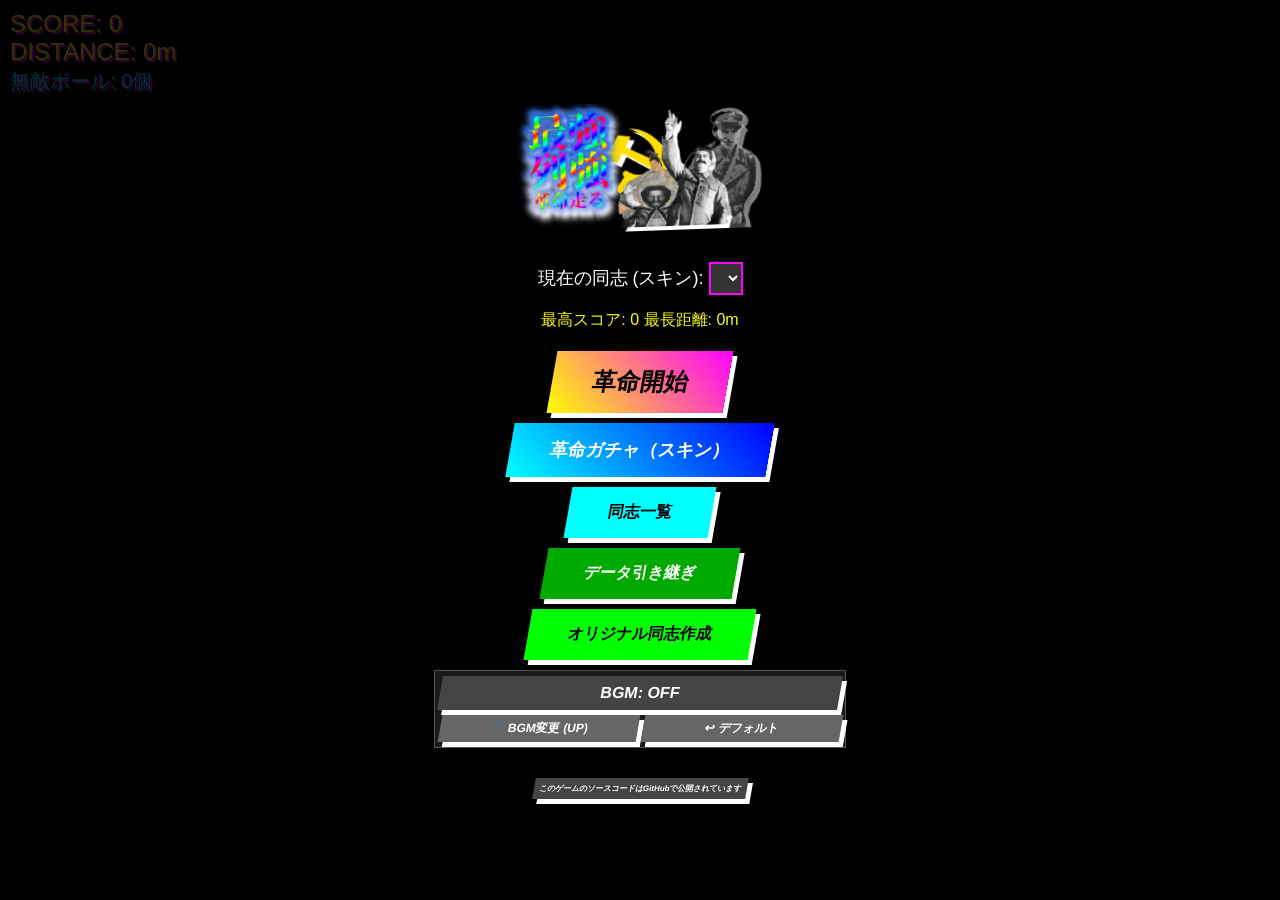
==== commit ce541cf7: "復活記念ガチャ画面を更新" ====
--- a/index.html
+++ b/index.html
@@ -116,7 +116,10 @@
             トロツキーワクワクガチャ (ノーマル)
         </button>
         <button onclick="openGacha('schlieffen')" style="background: linear-gradient(45deg, #8B4513, #D2691E); color: white; margin-top: 10px; font-size: 20px;">
-            Schlieffen-Plan
+            記念ガチャ（Schlieffen-Plan）
+        </button>
+        <button onclick="openGacha('revival')" style="background: linear-gradient(45deg, #ff0, #f00); color: #000; margin-top: 10px; font-size: 20px;">
+            復活記念ガチャ
         </button>
         <button onclick="closeGachaSelection()" style="background: #555; font-size: 16px; margin-top: 30px;">戻る</button>
     </div>
--- a/src/style.css
+++ b/src/style.css
@@ -0,0 +1,169 @@
+        body { 
+            margin: 0; 
+            overflow: hidden; 
+            font-family: 'Impact', sans-serif; 
+            background: #000; 
+            touch-action: none; 
+        }
+        
+        #game-ui { 
+            position: absolute; 
+            top: 0; 
+            left: 0; 
+            width: 100%; 
+            height: 100%; 
+            pointer-events: none; 
+        }
+        
+        /* スコア・情報表示 */
+        #score-board {
+            position: absolute; 
+            top: calc(10px + env(safe-area-inset-top)); 
+            left: calc(10px + env(safe-area-inset-left));
+            color: yellow; 
+            font-size: 24px; 
+            text-shadow: 2px 2px 0 #f0f; 
+            z-index: 10; 
+        }
+        #muteki-count { color: cyan; font-size: 20px; }
+
+        /* 一時停止ボタン */
+        #pause-button {
+            position: absolute;
+            top: calc(10px + env(safe-area-inset-top));
+            right: calc(10px + env(safe-area-inset-right));
+            font-size: 24px;
+            font-weight: bold;
+            background: #ff0;
+            color: #000;
+            border: 2px solid #fff;
+            width: 40px;
+            height: 40px;
+            cursor: pointer;
+            pointer-events: auto; /* ★重要 */
+            z-index: 15;
+            padding: 0;
+            line-height: 36px;
+        }
+        
+        /* オーバーレイ共通 */
+        #start-screen, #game-over-screen, #gacha-selection-screen, #gacha-screen, #save-load-screen, #pause-screen, #skin-list-screen, #custom-skin-screen {
+            position: absolute; top: 0; left: 0; width: 100%; height: 100%;
+            background: rgba(0, 0, 0, 0.8);
+            display: flex; flex-direction: column; align-items: center; justify-content: center;
+            pointer-events: auto; z-index: 20;
+            padding-top: env(safe-area-inset-top);
+            padding-bottom: env(safe-area-inset-bottom);
+            padding-left: env(safe-area-inset-left);
+            padding-right: env(safe-area-inset-right);
+            box-sizing: border-box;
+            overflow-y: auto; /* コンテンツが多い場合にスクロール */
+        }
+        
+        h1 { 
+            color: #ff0055; 
+            font-size: 40px; 
+            margin-bottom: 10px; 
+            text-transform: uppercase; 
+            transform: rotate(-2deg); 
+            text-shadow: 4px 4px 0 #fff; 
+            text-align: center;
+        }
+
+        /* ▼▼▼ 追加: タイトルロゴ画像用スタイル ▼▼▼ */
+        #title-logo {
+            max-width: 90%;      /* 画面からはみ出さないように */
+            height: auto;        /* 比率を維持 */
+            margin-bottom: 20px;
+            filter: drop-shadow(4px 4px 0 #fff); /* 元のテキストのような影をつける */
+            transform: rotate(-2deg); /* 元のテキストのような傾きをつける */
+        }
+        /* ▲▲▲ 追加 ▲▲▲ */
+
+        p { color: white; text-align: center; max-width: 80%; }
+        
+        button {
+            background: linear-gradient(45deg, #ff0, #f0f); border: none; padding: 15px 40px;
+            font-size: 24px; font-weight: bold; color: #000; cursor: pointer; margin-top: 20px;
+            transform: skew(-10deg); box-shadow: 5px 5px 0 #fff;
+        }
+        button:active { transform: skew(-10deg) translate(2px, 2px); box-shadow: 3px 3px 0 #fff; }
+        button:disabled {
+            background: #777;
+            color: #aaa;
+            box-shadow: 5px 5px 0 #555;
+            cursor: not-allowed;
+        }
+
+        /* ガチャ演出用 */
+        #torotuki-container { position: relative; width: 200px; height: 200px; margin-bottom: 20px; }
+        #torotuki-img { width: 100%; height: 100%; object-fit: contain; transition: filter 0.1s; }
+        #pickaxe { 
+            position: absolute; top: -50px; right: -50px; font-size: 60px; 
+            transition: transform 0.3s ease-in; opacity: 0; 
+        }
+        #gacha-info {
+            color: white; font-size: 18px; text-align: center;
+        }
+        .shake { animation: shake 0.5s; }
+        @keyframes shake {
+            0% { transform: translate(1px, 1px) rotate(0deg); }
+            10% { transform: translate(-1px, -2px) rotate(-1deg); }
+            /* (中略) */
+            100% { transform: translate(1px, -2px) rotate(-1deg); }
+        }
+
+        /* データ引き継ぎ用 */
+        #save-load-screen textarea {
+            width: 80%;
+            height: 100px;
+            margin-top: 15px;
+            font-size: 14px;
+        }
+        
+        #skin-list-container {
+            width: 80%; max-width: 500px; height: 60vh; 
+            background: #222; border: 2px solid #0ff; 
+            overflow-y: auto; padding: 10px; 
+            box-sizing: border-box; text-align: left;
+        }
+        #skin-list-container h3 {
+            color: white; margin: 15px 0 5px 0;
+            border-bottom: 1px solid #555;
+        }
+        #skin-list-container div {
+            padding: 8px; border-bottom: 1px solid #444; 
+            display: flex; justify-content: space-between; 
+            align-items: center; flex-wrap: wrap;
+        }
+        #skin-list-container .owned {
+            color: #0f0; font-weight: bold; white-space: nowrap; padding-right: 10px;
+        }
+        #skin-list-container .not-owned {
+            color: #888; white-space: nowrap; padding-right: 10px;
+        }
+        #skin-list-container .skin-prob {
+            color: #ff0; font-size: 14px; white-space: nowrap;
+        }
+        
+        /* BGM管理用のスタイル */
+        .bgm-controls {
+            display: flex;
+            flex-direction: column;
+            align-items: center;
+            margin-top: 10px;
+            border: 1px solid #555;
+            padding: 5px;
+            background: rgba(255, 255, 255, 0.1);
+            width: 90%;
+            max-width: 400px;
+        }
+        .bgm-controls button {
+            margin-top: 5px;
+            font-size: 14px;
+            padding: 8px 15px;
+            width: 100%;
+        }
+
+
+        .hidden { display: none !important; }
